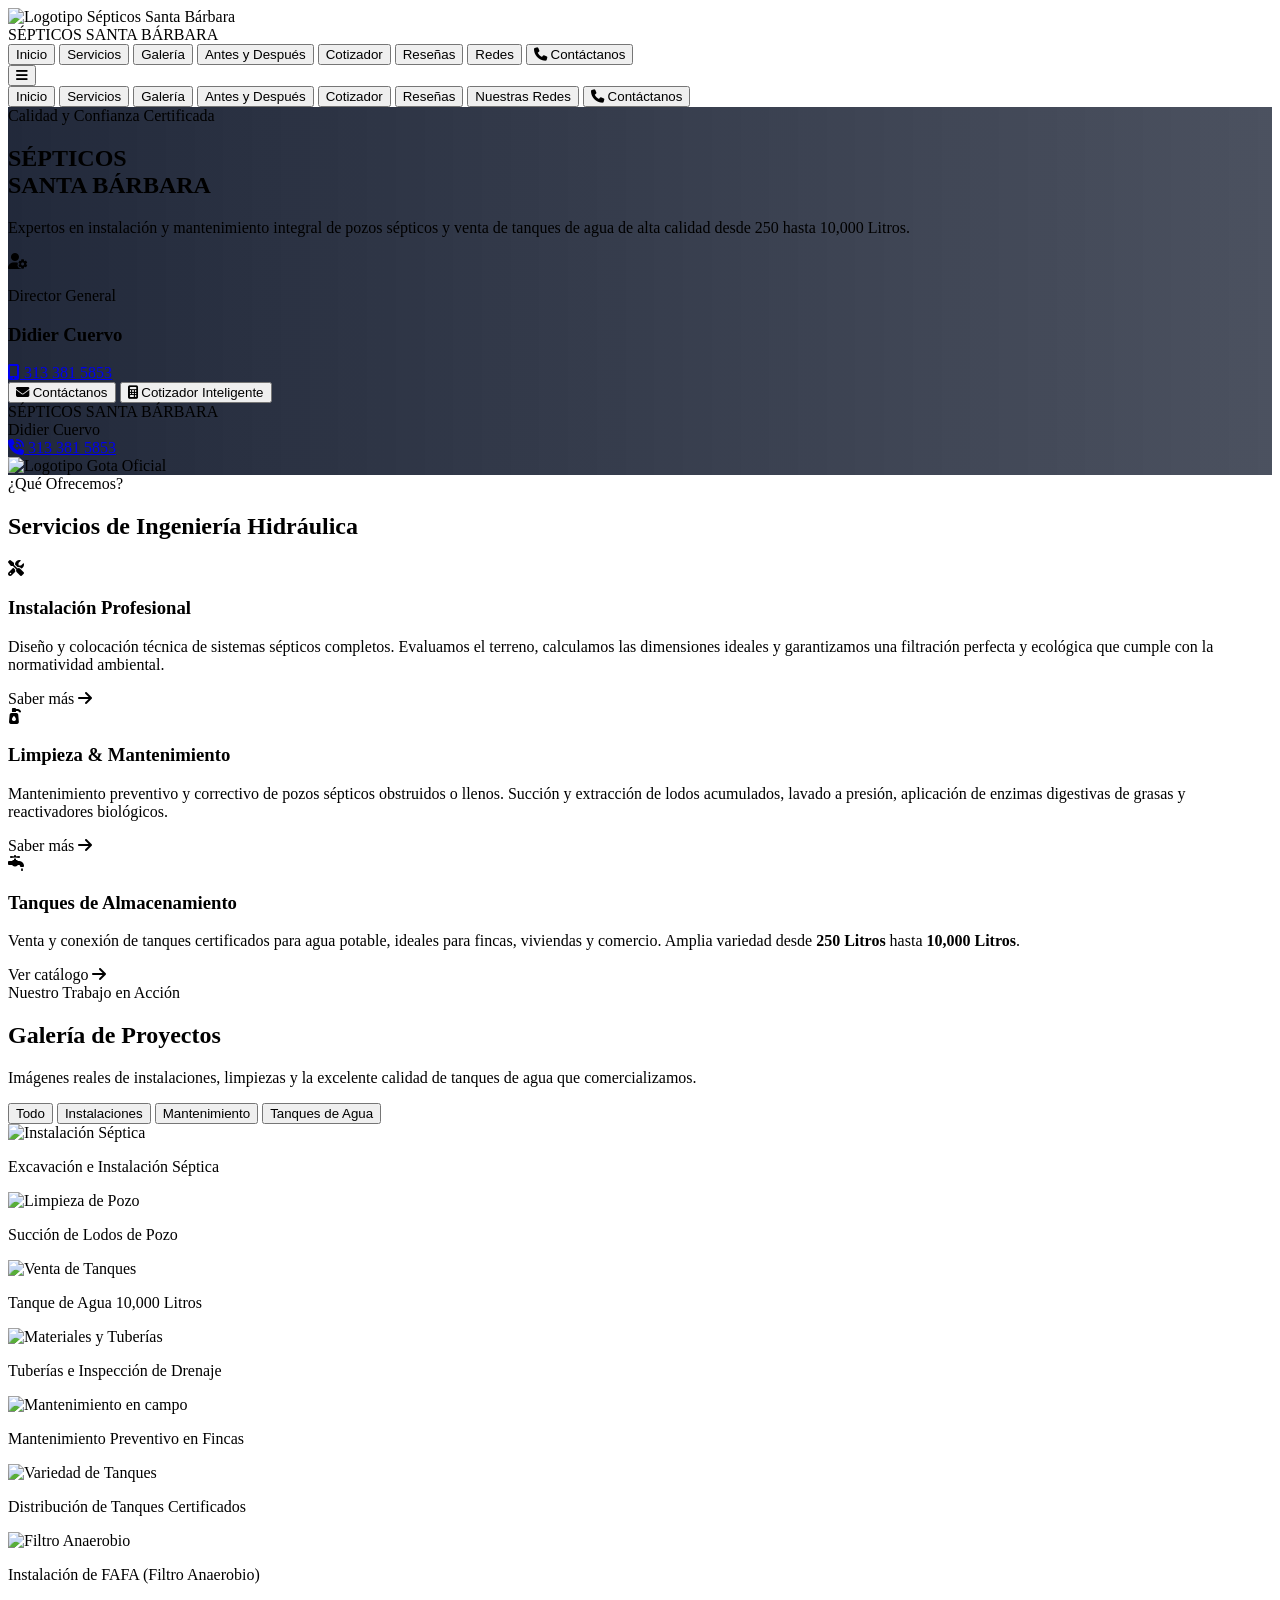
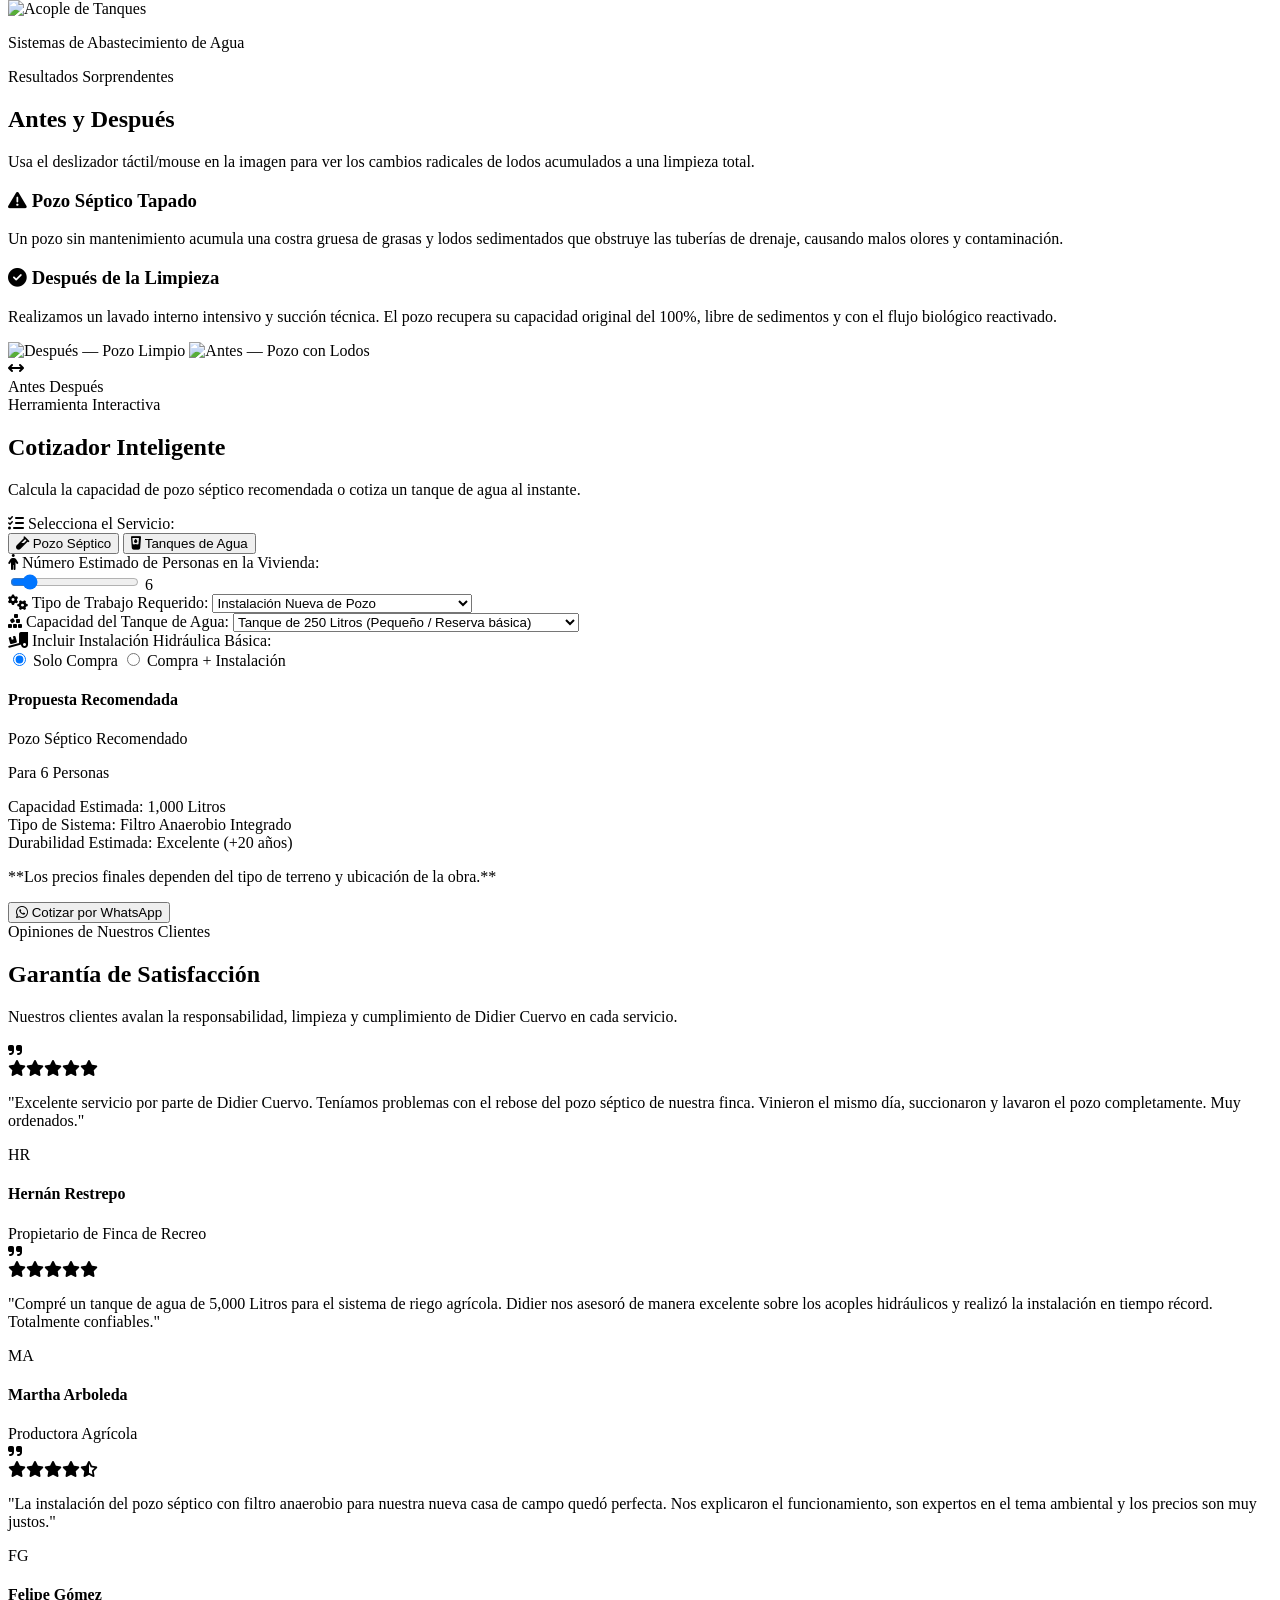
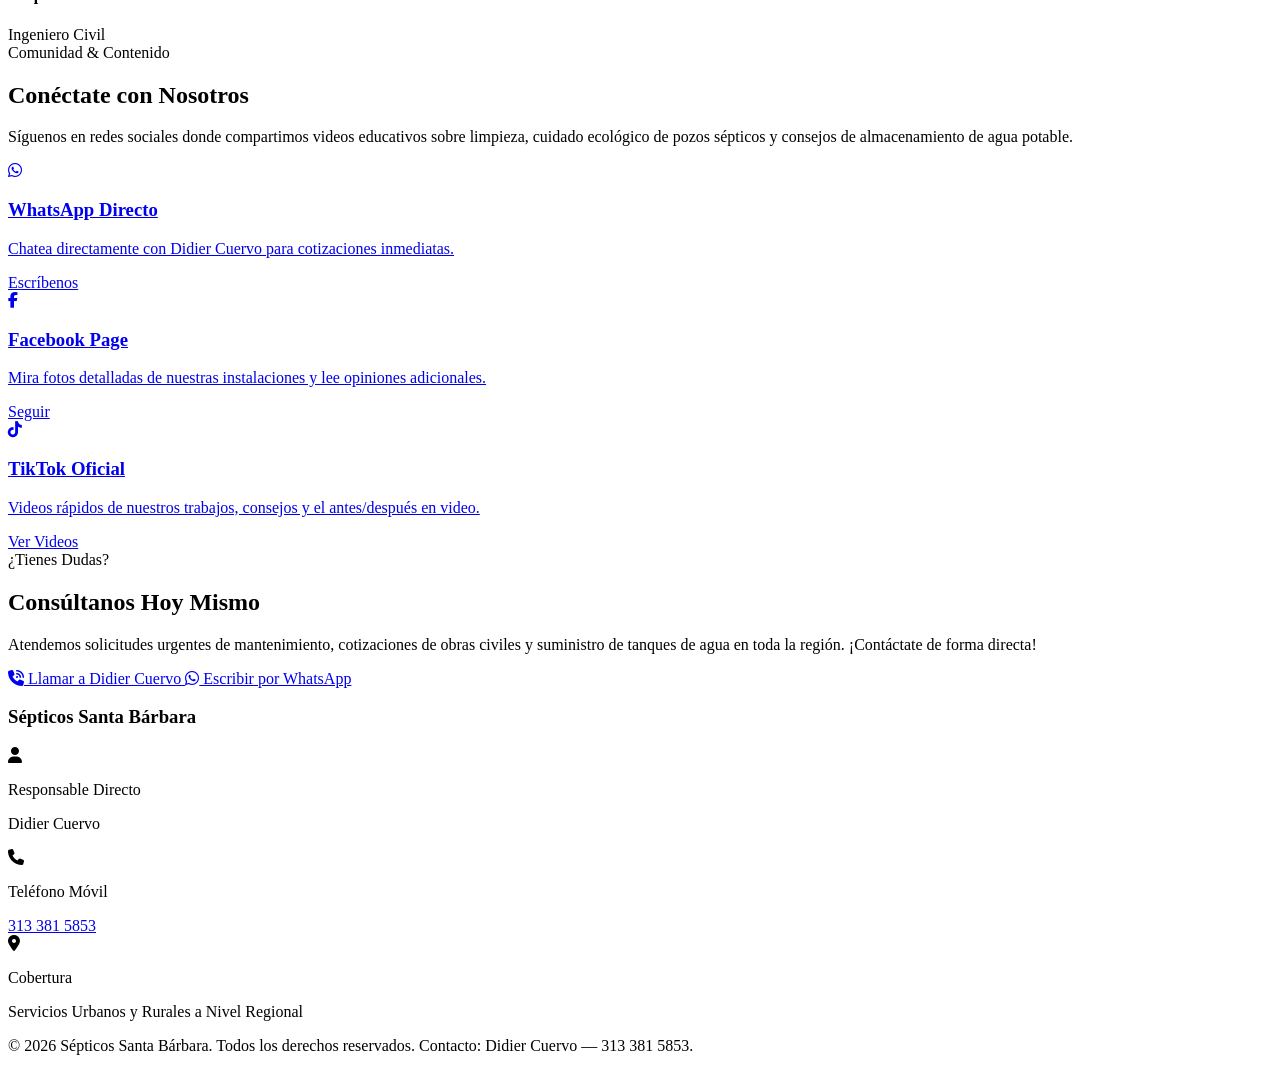
==== index.html @ 16603b2e "." ====
<!DOCTYPE html>
<html lang="es">
<head>
    <meta charset="UTF-8">
    <meta name="viewport" content="width=device-width, initial-scale=1.0">
    <title>Sépticos Santa Bárbara - Didier Cuervo</title>

    <!-- Tailwind CSS -->
    <script src="https://cdn.tailwindcss.com"></script>

    <!-- FontAwesome (iconos) -->
    <link rel="stylesheet" href="https://cdnjs.cloudflare.com/ajax/libs/font-awesome/6.4.0/css/all.min.css">

    <!-- Google Fonts - Inter -->
    <link href="https://fonts.googleapis.com/css2?family=Inter:wght@300;400;500;600;700;800&display=swap" rel="stylesheet">

    <!-- Favicon -->
    <link rel="shortcut icon" href="images/logo.png" type="image/x-icon">

    <!-- Estilos personalizados -->
    <link rel="stylesheet" href="css/styles.css">

    <!-- Configuración de colores Tailwind -->
    <script>
        tailwind.config = {
            theme: {
                extend: {
                    colors: {
                        brand: {
                            light:   '#38bdf8',
                            DEFAULT: '#0284c7',
                            dark:    '#0369a1',
                            accent:  '#06b6d4',
                            navy:    '#0f172a'
                        }
                    },
                    fontFamily: {
                        sans: ['Inter', 'sans-serif'],
                    }
                }
            }
        }
    </script>
</head>
<body class="bg-slate-50 text-slate-800 font-sans antialiased no-scrollbar">

    <!-- ╔══════════════════════════════════════════╗ -->
    <!-- ║         BARRA DE NAVEGACIÓN FIJA         ║ -->
    <!-- ╚══════════════════════════════════════════╝ -->
    <nav class="fixed top-0 left-0 right-0 bg-white/95 backdrop-blur-md z-40 border-b border-sky-100 shadow-sm">
        <div class="max-w-7xl mx-auto px-4 sm:px-6 lg:px-8">
            <div class="flex justify-between items-center h-16 md:h-20">

                <!-- Logo -->
                <div class="flex items-center gap-3 cursor-pointer" onclick="scrollToSection('inicio')">
                    <img src="images/logo.png"
                         alt="Logotipo Sépticos Santa Bárbara"
                         class="h-10 sm:h-12 w-auto object-contain"
                         onerror="this.onerror=null; this.src='https://placehold.co/60x60/0284c7/ffffff?text=SSB'">
                    <div class="flex flex-col">
                        <span class="font-extrabold text-brand text-sm md:text-base leading-tight tracking-wider uppercase">SÉPTICOS</span>
                        <span class="font-bold text-slate-600 text-[10px] md:text-xs tracking-widest leading-none">SANTA BÁRBARA</span>
                    </div>
                </div>

                <!-- Menú escritorio -->
                <div class="hidden lg:flex space-x-6 items-center">
                    <button onclick="scrollToSection('inicio')"    class="text-slate-600 hover:text-brand font-semibold text-sm transition">Inicio</button>
                    <button onclick="scrollToSection('servicios')" class="text-slate-600 hover:text-brand font-semibold text-sm transition">Servicios</button>
                    <button onclick="scrollToSection('galeria')"   class="text-slate-600 hover:text-brand font-semibold text-sm transition">Galería</button>
                    <button onclick="scrollToSection('proyectos')" class="text-slate-600 hover:text-brand font-semibold text-sm transition">Antes y Después</button>
                    <button onclick="scrollToSection('cotizador')" class="text-slate-600 hover:text-brand font-semibold text-sm transition">Cotizador</button>
                    <button onclick="scrollToSection('resenas')"   class="text-slate-600 hover:text-brand font-semibold text-sm transition">Reseñas</button>
                    <button onclick="scrollToSection('redes')"     class="text-slate-600 hover:text-brand font-semibold text-sm transition">Redes</button>
                    <button onclick="scrollToSection('contacto')"  class="bg-brand text-white px-5 py-2.5 rounded-full hover:bg-brand-dark transition-all duration-300 shadow-md font-bold text-sm flex items-center gap-2">
                        <i class="fa-solid fa-phone"></i> Contáctanos
                    </button>
                </div>

                <!-- Botón menú móvil -->
                <button id="mobile-menu-btn" class="lg:hidden text-slate-600 hover:text-brand focus:outline-none p-2">
                    <i class="fa-solid fa-bars text-2xl"></i>
                </button>
            </div>
        </div>

        <!-- Menú móvil desplegable -->
        <div id="mobile-menu" class="hidden lg:hidden bg-white border-t border-sky-100 shadow-lg absolute w-full left-0 z-50">
            <div class="px-4 pt-2 pb-6 space-y-2">
                <button onclick="scrollToSection('inicio');    toggleMobileMenu()" class="block w-full text-left px-3 py-2 text-slate-700 hover:text-brand hover:bg-sky-50 rounded-md font-medium">Inicio</button>
                <button onclick="scrollToSection('servicios'); toggleMobileMenu()" class="block w-full text-left px-3 py-2 text-slate-700 hover:text-brand hover:bg-sky-50 rounded-md font-medium">Servicios</button>
                <button onclick="scrollToSection('galeria');   toggleMobileMenu()" class="block w-full text-left px-3 py-2 text-slate-700 hover:text-brand hover:bg-sky-50 rounded-md font-medium">Galería</button>
                <button onclick="scrollToSection('proyectos'); toggleMobileMenu()" class="block w-full text-left px-3 py-2 text-slate-700 hover:text-brand hover:bg-sky-50 rounded-md font-medium">Antes y Después</button>
                <button onclick="scrollToSection('cotizador'); toggleMobileMenu()" class="block w-full text-left px-3 py-2 text-slate-700 hover:text-brand hover:bg-sky-50 rounded-md font-medium">Cotizador</button>
                <button onclick="scrollToSection('resenas');   toggleMobileMenu()" class="block w-full text-left px-3 py-2 text-slate-700 hover:text-brand hover:bg-sky-50 rounded-md font-medium">Reseñas</button>
                <button onclick="scrollToSection('redes');     toggleMobileMenu()" class="block w-full text-left px-3 py-2 text-slate-700 hover:text-brand hover:bg-sky-50 rounded-md font-medium">Nuestras Redes</button>
                <button onclick="scrollToSection('contacto');  toggleMobileMenu()" class="block w-full text-center bg-brand text-white py-3 rounded-xl font-bold hover:bg-brand-dark transition shadow-md">
                    <i class="fa-solid fa-phone mr-1"></i> Contáctanos
                </button>
            </div>
        </div>
    </nav>

    <!-- Puntos de navegación lateral (solo escritorio) -->
    <div class="nav-dots hidden md:flex">
        <div class="dot active" data-target="inicio"    onclick="scrollToSection('inicio')"    title="Inicio"></div>
        <div class="dot"        data-target="servicios" onclick="scrollToSection('servicios')" title="Servicios"></div>
        <div class="dot"        data-target="galeria"   onclick="scrollToSection('galeria')"   title="Galería"></div>
        <div class="dot"        data-target="proyectos" onclick="scrollToSection('proyectos')" title="Antes y Después"></div>
        <div class="dot"        data-target="cotizador" onclick="scrollToSection('cotizador')" title="Cotizador Inteligente"></div>
        <div class="dot"        data-target="resenas"   onclick="scrollToSection('resenas')"   title="Reseñas"></div>
        <div class="dot"        data-target="redes"     onclick="scrollToSection('redes')"     title="Redes Sociales"></div>
        <div class="dot"        data-target="contacto"  onclick="scrollToSection('contacto')"  title="Contacto Directo"></div>
    </div>


    <!-- ════════════════════════════════════════════ -->
    <!--              CONTENIDO PRINCIPAL             -->
    <!-- ════════════════════════════════════════════ -->
    <main class="snap-container no-scrollbar" id="main-container">


        <!-- ┌──────────────────────────────────────┐ -->
        <!-- │  SECCIÓN 1 · INICIO (HERO)           │ -->
        <!-- └──────────────────────────────────────┘ -->
        <!--
             IMAGEN DE FONDO DEL HERO
             ➜ Reemplaza: images/hero-bg.jpg
        -->
        <section id="inicio"
                 class="snap-section relative text-white pt-16 flex items-center"
                 style="background-image: linear-gradient(to right, rgba(15,23,42,0.92), rgba(15,23,42,0.75)), url('images/hero-bg.jpg'); background-size: cover; background-position: center;">

            <div class="max-w-7xl mx-auto px-4 sm:px-6 lg:px-8 w-full z-10 grid grid-cols-1 lg:grid-cols-12 gap-8 items-center py-12">

                <!-- Columna de texto -->
                <div class="lg:col-span-7 flex flex-col justify-center space-y-6 text-center lg:text-left">
                    <div class="inline-flex items-center gap-2 bg-white/10 backdrop-blur-md px-4 py-1.5 rounded-full text-sky-200 text-xs md:text-sm font-semibold tracking-wider mx-auto lg:mx-0 w-max">
                        <span class="w-2.5 h-2.5 bg-sky-400 rounded-full animate-ping"></span>
                        Calidad y Confianza Certificada
                    </div>

                    <h1 class="text-4xl sm:text-5xl md:text-6xl font-black tracking-tight leading-none text-white drop-shadow-md">
                        SÉPTICOS <br>
                        <span class="text-transparent bg-clip-text bg-gradient-to-r from-sky-300 to-cyan-300">SANTA BÁRBARA</span>
                    </h1>

                    <p class="text-lg md:text-xl text-sky-100 max-w-2xl mx-auto lg:mx-0 font-light">
                        Expertos en instalación y mantenimiento integral de pozos sépticos y venta de tanques de agua de alta calidad desde 250 hasta 10,000 Litros.
                    </p>

                    <!-- Tarjeta Didier Cuervo -->
                    <div class="bg-white/10 backdrop-blur-md border border-white/20 p-4 rounded-2xl max-w-md mx-auto lg:mx-0 flex items-center gap-4 text-left shadow-lg transition duration-300 mb-16 sm:mb-20">
                        <div class="w-12 h-12 rounded-full bg-sky-500 flex items-center justify-center text-white text-xl">
                            <i class="fa-solid fa-user-gear"></i>
                        </div>
                        <div>
                            <p class="text-xs text-sky-200 uppercase tracking-widest font-bold">Director General</p>
                            <h3 class="text-lg font-bold text-white">Didier Cuervo</h3>
                            <a href="tel:3133815853" class="text-sky-300 hover:text-white font-medium text-sm flex items-center gap-1 transition">
                                <i class="fa-solid fa-mobile-screen-button text-xs"></i> 313 381 5853
                            </a>
                        </div>
                    </div>

                    <div class="flex flex-col sm:flex-row gap-4 justify-center lg:justify-start pt-2">
                        <button onclick="scrollToSection('contacto')" class="bg-gradient-to-r from-sky-500 to-brand text-white px-8 py-4 rounded-xl hover:shadow-lg transition-all font-bold text-base flex items-center justify-center gap-2 shadow">
                            <i class="fa-solid fa-envelope"></i> Contáctanos
                        </button>
                        <button onclick="scrollToSection('cotizador')" class="bg-white/10 hover:bg-white/20 backdrop-blur-md text-white border border-white/20 px-8 py-4 rounded-xl transition font-bold text-base flex items-center justify-center gap-2">
                            <i class="fa-solid fa-calculator text-sky-300"></i> Cotizador Inteligente
                        </button>
                    </div>
                </div>

                <!-- Tarjeta visual -->
                <div class="lg:col-span-5 flex justify-center items-center">
                    <div class="relative w-72 h-72 sm:w-96 sm:h-96 flex items-center justify-center">
                        <div class="absolute inset-0   bg-sky-500/10 rounded-full animate-pulse"></div>
                        <div class="absolute inset-8   bg-cyan-500/10 rounded-full animate-ping duration-3000"></div>
                        <div class="absolute inset-16  bg-brand/20   rounded-full"></div>

                        <div class="relative bg-gradient-to-b from-sky-600 via-brand to-brand-dark text-white p-8 rounded-3xl shadow-2xl border-4 border-white flex flex-col items-center justify-between w-80 transition transform hover:rotate-2 duration-500">
                            <div class="w-full text-center border-b border-white/20 pb-4">
                                <span class="font-extrabold text-white text-2xl tracking-wider block">SÉPTICOS</span>
                                <span class="font-black text-sky-100 text-xl tracking-widest block mt-0.5">SANTA BÁRBARA</span>
                            </div>

                            <div class="bg-white text-brand w-full text-center py-2.5 my-4 rounded-xl font-bold text-lg shadow-md">
                                Didier Cuervo
                            </div>

                            <a href="https://wa.me/573133815853" target="_blank" class="text-white hover:text-sky-200 font-black text-xl tracking-wider flex items-center gap-2 my-2 transition">
                                <i class="fa-solid fa-phone-volume animate-bounce text-sky-300"></i> 313 381 5853
                            </a>

                            <!-- Logo dentro de la tarjeta -->
                            <div class="mt-4 flex flex-col items-center">
                                <div class="w-20 h-20 bg-white rounded-full flex items-center justify-center shadow-lg p-2 border-2 border-sky-300">
                                    <img src="images/logo.png"
                                         alt="Logotipo Gota Oficial"
                                         class="w-full h-full object-contain"
                                         onerror="this.onerror=null; this.src='https://placehold.co/80x80/0284c7/ffffff?text=SSB'">
                                </div>
                            </div>
                        </div>
                    </div>
                </div>
            </div>
        </section>


        <!-- ┌──────────────────────────────────────┐ -->
        <!-- │  SECCIÓN 2 · SERVICIOS               │ -->
        <!-- └──────────────────────────────────────┘ -->
        <section id="servicios" class="snap-section bg-sky-50 pt-20">
            <div class="max-w-7xl mx-auto px-4 sm:px-6 lg:px-8 w-full h-full flex flex-col justify-center">
                <div class="text-center mb-8 max-w-3xl mx-auto">
                    <span class="text-brand font-bold tracking-widest uppercase text-sm">¿Qué Ofrecemos?</span>
                    <h2 class="text-3xl sm:text-4xl md:text-5xl font-extrabold text-slate-900 mt-1">Servicios de Ingeniería Hidráulica</h2>
                    <div class="w-24 h-1.5 bg-brand mx-auto mt-3 rounded-full"></div>
                </div>

                <div class="grid grid-cols-1 md:grid-cols-3 gap-6 lg:gap-8 max-w-6xl mx-auto w-full px-2">

                    <!-- Servicio 1: Instalación -->
                    <div class="bg-white rounded-3xl p-6 sm:p-8 shadow-xl border border-sky-100 hover:border-brand/40 hover:-translate-y-2 transition-all duration-300 flex flex-col h-full group">
                        <div class="w-16 h-16 bg-sky-100 rounded-2xl flex items-center justify-center text-brand text-2xl mb-6 group-hover:bg-brand group-hover:text-white transition duration-300 shadow-md">
                            <i class="fa-solid fa-screwdriver-wrench"></i>
                        </div>
                        <h3 class="text-xl sm:text-2xl font-bold text-slate-800 mb-3">Instalación Profesional</h3>
                        <p class="text-slate-600 font-light flex-grow leading-relaxed">
                            Diseño y colocación técnica de sistemas sépticos completos. Evaluamos el terreno, calculamos las dimensiones ideales y garantizamos una filtración perfecta y ecológica que cumple con la normatividad ambiental.
                        </p>
                        <div class="mt-6 flex items-center gap-2 text-brand font-bold group-hover:gap-3 transition-all duration-300 text-sm">
                            Saber más <i class="fa-solid fa-arrow-right"></i>
                        </div>
                    </div>

                    <!-- Servicio 2: Mantenimiento -->
                    <div class="bg-white rounded-3xl p-6 sm:p-8 shadow-xl border border-sky-100 hover:border-brand/40 hover:-translate-y-2 transition-all duration-300 flex flex-col h-full group">
                        <div class="w-16 h-16 bg-cyan-100 rounded-2xl flex items-center justify-center text-cyan-600 text-2xl mb-6 group-hover:bg-cyan-600 group-hover:text-white transition duration-300 shadow-md">
                            <i class="fa-solid fa-pump-soap"></i>
                        </div>
                        <h3 class="text-xl sm:text-2xl font-bold text-slate-800 mb-3">Limpieza & Mantenimiento</h3>
                        <p class="text-slate-600 font-light flex-grow leading-relaxed">
                            Mantenimiento preventivo y correctivo de pozos sépticos obstruidos o llenos. Succión y extracción de lodos acumulados, lavado a presión, aplicación de enzimas digestivas de grasas y reactivadores biológicos.
                        </p>
                        <div class="mt-6 flex items-center gap-2 text-cyan-600 font-bold group-hover:gap-3 transition-all duration-300 text-sm">
                            Saber más <i class="fa-solid fa-arrow-right"></i>
                        </div>
                    </div>

                    <!-- Servicio 3: Tanques -->
                    <div class="bg-white rounded-3xl p-6 sm:p-8 shadow-xl border border-sky-100 hover:border-brand/40 hover:-translate-y-2 transition-all duration-300 flex flex-col h-full group">
                        <div class="w-16 h-16 bg-blue-100 rounded-2xl flex items-center justify-center text-blue-600 text-2xl mb-6 group-hover:bg-blue-600 group-hover:text-white transition duration-300 shadow-md">
                            <i class="fa-solid fa-faucet-drip"></i>
                        </div>
                        <h3 class="text-xl sm:text-2xl font-bold text-slate-800 mb-3">Tanques de Almacenamiento</h3>
                        <p class="text-slate-600 font-light flex-grow leading-relaxed">
                            Venta y conexión de tanques certificados para agua potable, ideales para fincas, viviendas y comercio. Amplia variedad desde <strong class="text-brand font-semibold">250 Litros</strong> hasta <strong class="text-brand font-semibold">10,000 Litros</strong>.
                        </p>
                        <div class="mt-6 flex items-center gap-2 text-blue-600 font-bold group-hover:gap-3 transition-all duration-300 text-sm">
                            Ver catálogo <i class="fa-solid fa-arrow-right"></i>
                        </div>
                    </div>
                </div>
            </div>
        </section>


        <!-- ┌──────────────────────────────────────┐ -->
        <!-- │  SECCIÓN 3 · GALERÍA DE PROYECTOS    │ -->
        <!-- └──────────────────────────────────────┘ -->
        <!--
             IMÁGENES DE GALERÍA
             Carpeta: images/galeria/
             Ver: images/LEEME.md para instrucciones de nombres
        -->
        <section id="galeria" class="snap-section bg-white pt-20">
            <div class="max-w-7xl mx-auto px-4 sm:px-6 lg:px-8 w-full h-full flex flex-col justify-center">
                <div class="text-center mb-6">
                    <span class="text-brand font-bold tracking-widest uppercase text-sm">Nuestro Trabajo en Acción</span>
                    <h2 class="text-3xl sm:text-4xl font-extrabold text-slate-900 mt-1">Galería de Proyectos</h2>
                    <p class="text-slate-500 font-light max-w-xl mx-auto mt-1 text-sm md:text-base">Imágenes reales de instalaciones, limpiezas y la excelente calidad de tanques de agua que comercializamos.</p>
                </div>

                <!-- Filtros -->
                <div class="flex flex-wrap justify-center gap-2 mb-6">
                    <button onclick="filterGallery('todo')"          class="gallery-filter-btn active bg-brand text-white px-5 py-1.5 rounded-full text-xs sm:text-sm font-semibold transition shadow-md">Todo</button>
                    <button onclick="filterGallery('instalacion')"   class="gallery-filter-btn bg-sky-100 text-slate-700 hover:bg-sky-200 px-5 py-1.5 rounded-full text-xs sm:text-sm font-semibold transition">Instalaciones</button>
                    <button onclick="filterGallery('mantenimiento')" class="gallery-filter-btn bg-sky-100 text-slate-700 hover:bg-sky-200 px-5 py-1.5 rounded-full text-xs sm:text-sm font-semibold transition">Mantenimiento</button>
                    <button onclick="filterGallery('tanques')"       class="gallery-filter-btn bg-sky-100 text-slate-700 hover:bg-sky-200 px-5 py-1.5 rounded-full text-xs sm:text-sm font-semibold transition">Tanques de Agua</button>
                </div>

                <!-- Cuadrícula de imágenes -->
                <div class="grid grid-cols-2 md:grid-cols-4 gap-4 max-w-5xl mx-auto w-full px-2" id="gallery-grid">

                    <!-- Foto 1 · Instalación ──────────────────────────────────
                         Reemplaza con: images/galeria/instalacion-01.jpg      -->
                    <div class="gallery-item instalacion relative group overflow-hidden rounded-2xl h-44 sm:h-52 md:h-60 shadow-md">
                        <img src="images/galeria/instalacion-01.jpg"
                             alt="Instalación Séptica"
                             class="w-full h-full object-cover transition-transform duration-500 group-hover:scale-110"
                             onerror="this.onerror=null; this.src='https://placehold.co/600x400/0369a1/ffffff?text=Instalación+01'">
                        <div class="absolute inset-0 bg-gradient-to-t from-slate-900/80 via-transparent to-transparent opacity-0 group-hover:opacity-100 transition-opacity flex items-end p-4">
                            <p class="text-white font-bold text-xs sm:text-sm">Excavación e Instalación Séptica</p>
                        </div>
                    </div>

                    <!-- Foto 2 · Mantenimiento ────────────────────────────────
                         Reemplaza con: images/galeria/mantenimiento-01.jpg    -->
                    <div class="gallery-item mantenimiento relative group overflow-hidden rounded-2xl h-44 sm:h-52 md:h-60 shadow-md">
                        <img src="images/galeria/mantenimiento-01.jpg"
                             alt="Limpieza de Pozo"
                             class="w-full h-full object-cover transition-transform duration-500 group-hover:scale-110"
                             onerror="this.onerror=null; this.src='https://placehold.co/600x400/0284c7/ffffff?text=Mantenimiento+01'">
                        <div class="absolute inset-0 bg-gradient-to-t from-slate-900/80 via-transparent to-transparent opacity-0 group-hover:opacity-100 transition-opacity flex items-end p-4">
                            <p class="text-white font-bold text-xs sm:text-sm">Succión de Lodos de Pozo</p>
                        </div>
                    </div>

                    <!-- Foto 3 · Tanques ──────────────────────────────────────
                         Reemplaza con: images/galeria/tanques-01.jpg          -->
                    <div class="gallery-item tanques relative group overflow-hidden rounded-2xl h-44 sm:h-52 md:h-60 shadow-md">
                        <img src="images/galeria/tanques-01.jpg"
                             alt="Venta de Tanques"
                             class="w-full h-full object-cover transition-transform duration-500 group-hover:scale-110"
                             onerror="this.onerror=null; this.src='https://placehold.co/600x400/0891b2/ffffff?text=Tanques+01'">
                        <div class="absolute inset-0 bg-gradient-to-t from-slate-900/80 via-transparent to-transparent opacity-0 group-hover:opacity-100 transition-opacity flex items-end p-4">
                            <p class="text-white font-bold text-xs sm:text-sm">Tanque de Agua 10,000 Litros</p>
                        </div>
                    </div>

                    <!-- Foto 4 · Instalación ──────────────────────────────────
                         Reemplaza con: images/galeria/instalacion-02.jpg      -->
                    <div class="gallery-item instalacion relative group overflow-hidden rounded-2xl h-44 sm:h-52 md:h-60 shadow-md">
                        <img src="images/galeria/instalacion-02.jpg"
                             alt="Materiales y Tuberías"
                             class="w-full h-full object-cover transition-transform duration-500 group-hover:scale-110"
                             onerror="this.onerror=null; this.src='https://placehold.co/600x400/0369a1/ffffff?text=Instalación+02'">
                        <div class="absolute inset-0 bg-gradient-to-t from-slate-900/80 via-transparent to-transparent opacity-0 group-hover:opacity-100 transition-opacity flex items-end p-4">
                            <p class="text-white font-bold text-xs sm:text-sm">Tuberías e Inspección de Drenaje</p>
                        </div>
                    </div>

                    <!-- Foto 5 · Mantenimiento (solo desktop) ─────────────────
                         Reemplaza con: images/galeria/mantenimiento-02.jpg    -->
                    <div class="gallery-item mantenimiento relative group overflow-hidden rounded-2xl h-44 sm:h-52 md:h-60 shadow-md hidden md:block">
                        <img src="images/galeria/mantenimiento-02.jpg"
                             alt="Mantenimiento en campo"
                             class="w-full h-full object-cover transition-transform duration-500 group-hover:scale-110"
                             onerror="this.onerror=null; this.src='https://placehold.co/600x400/0284c7/ffffff?text=Mantenimiento+02'">
                        <div class="absolute inset-0 bg-gradient-to-t from-slate-900/80 via-transparent to-transparent opacity-0 group-hover:opacity-100 transition-opacity flex items-end p-4">
                            <p class="text-white font-bold text-xs sm:text-sm">Mantenimiento Preventivo en Fincas</p>
                        </div>
                    </div>

                    <!-- Foto 6 · Tanques (solo desktop) ──────────────────────
                         Reemplaza con: images/galeria/tanques-02.jpg          -->
                    <div class="gallery-item tanques relative group overflow-hidden rounded-2xl h-44 sm:h-52 md:h-60 shadow-md hidden md:block">
                        <img src="images/galeria/tanques-02.jpg"
                             alt="Variedad de Tanques"
                             class="w-full h-full object-cover transition-transform duration-500 group-hover:scale-110"
                             onerror="this.onerror=null; this.src='https://placehold.co/600x400/0891b2/ffffff?text=Tanques+02'">
                        <div class="absolute inset-0 bg-gradient-to-t from-slate-900/80 via-transparent to-transparent opacity-0 group-hover:opacity-100 transition-opacity flex items-end p-4">
                            <p class="text-white font-bold text-xs sm:text-sm">Distribución de Tanques Certificados</p>
                        </div>
                    </div>

                    <!-- Foto 7 · Instalación (solo desktop) ──────────────────
                         Reemplaza con: images/galeria/instalacion-03.jpg      -->
                    <div class="gallery-item instalacion relative group overflow-hidden rounded-2xl h-44 sm:h-52 md:h-60 shadow-md hidden md:block">
                        <img src="images/galeria/instalacion-03.jpg"
                             alt="Filtro Anaerobio"
                             class="w-full h-full object-cover transition-transform duration-500 group-hover:scale-110"
                             onerror="this.onerror=null; this.src='https://placehold.co/600x400/0369a1/ffffff?text=Instalación+03'">
                        <div class="absolute inset-0 bg-gradient-to-t from-slate-900/80 via-transparent to-transparent opacity-0 group-hover:opacity-100 transition-opacity flex items-end p-4">
                            <p class="text-white font-bold text-xs sm:text-sm">Instalación de FAFA (Filtro Anaerobio)</p>
                        </div>
                    </div>

                    <!-- Foto 8 · Tanques (solo desktop) ──────────────────────
                         Reemplaza con: images/galeria/tanques-03.jpg          -->
                    <div class="gallery-item tanques relative group overflow-hidden rounded-2xl h-44 sm:h-52 md:h-60 shadow-md hidden md:block">
                        <img src="images/galeria/tanques-03.jpg"
                             alt="Acople de Tanques"
                             class="w-full h-full object-cover transition-transform duration-500 group-hover:scale-110"
                             onerror="this.onerror=null; this.src='https://placehold.co/600x400/0891b2/ffffff?text=Tanques+03'">
                        <div class="absolute inset-0 bg-gradient-to-t from-slate-900/80 via-transparent to-transparent opacity-0 group-hover:opacity-100 transition-opacity flex items-end p-4">
                            <p class="text-white font-bold text-xs sm:text-sm">Sistemas de Abastecimiento de Agua</p>
                        </div>
                    </div>

                </div>
            </div>
        </section>


        <!-- ┌──────────────────────────────────────┐ -->
        <!-- │  SECCIÓN 4 · ANTES Y DESPUÉS         │ -->
        <!-- └──────────────────────────────────────┘ -->
        <!--
             IMÁGENES DEL COMPARADOR
             Reemplaza: images/comparacion/antes.jpg
                        images/comparacion/despues.jpg
        -->
        <section id="proyectos" class="snap-section bg-slate-900 text-white pt-20">
            <div class="max-w-7xl mx-auto px-4 sm:px-6 lg:px-8 w-full h-full flex flex-col justify-center">
                <div class="text-center mb-8">
                    <span class="text-brand font-bold tracking-widest uppercase text-sm">Resultados Sorprendentes</span>
                    <h2 class="text-3xl sm:text-4xl md:text-5xl font-black mt-1 text-white">Antes y Después</h2>
                    <div class="w-24 h-1.5 bg-brand mx-auto mt-3 rounded-full"></div>
                    <p class="text-slate-400 font-light mt-4 max-w-xl mx-auto text-sm sm:text-base">Usa el deslizador táctil/mouse en la imagen para ver los cambios radicales de lodos acumulados a una limpieza total.</p>
                </div>

                <div class="grid grid-cols-1 lg:grid-cols-12 gap-8 items-center max-w-5xl mx-auto w-full px-2">

                    <!-- Tarjeta informativa -->
                    <div class="lg:col-span-5 space-y-4">
                        <div class="bg-white/10 border border-white/10 p-5 rounded-2xl">
                            <h3 class="text-xl font-bold text-sky-300 flex items-center gap-2 mb-2">
                                <i class="fa-solid fa-triangle-exclamation"></i> Pozo Séptico Tapado
                            </h3>
                            <p class="text-slate-300 text-sm font-light leading-relaxed">
                                Un pozo sin mantenimiento acumula una costra gruesa de grasas y lodos sedimentados que obstruye las tuberías de drenaje, causando malos olores y contaminación.
                            </p>
                        </div>

                        <div class="bg-white/10 border border-white/10 p-5 rounded-2xl">
                            <h3 class="text-xl font-bold text-emerald-400 flex items-center gap-2 mb-2">
                                <i class="fa-solid fa-circle-check"></i> Después de la Limpieza
                            </h3>
                            <p class="text-slate-300 text-sm font-light leading-relaxed">
                                Realizamos un lavado interno intensivo y succión técnica. El pozo recupera su capacidad original del 100%, libre de sedimentos y con el flujo biológico reactivado.
                            </p>
                        </div>
                    </div>

                    <!-- Comparador deslizable -->
                    <div class="lg:col-span-7 flex justify-center">
                        <div class="comparison-slider w-full max-w-lg h-64 sm:h-80 md:h-96 rounded-3xl border-4 border-white/20 shadow-2xl relative select-none">

                            <!-- Imagen DESPUÉS (fondo, lado derecho) -->
                            <img src="images/comparacion/despues.jpg"
                                 alt="Después — Pozo Limpio"
                                 class="comparison-img"
                                 onerror="this.onerror=null; this.src='https://placehold.co/600x400/0284c7/ffffff?text=Pozo+Limpio'">

                            <!-- Imagen ANTES (encima, lado izquierdo) -->
                            <img src="images/comparacion/antes.jpg"
                                 alt="Antes — Pozo con Lodos"
                                 class="comparison-img img-before"
                                 id="before-image"
                                 onerror="this.onerror=null; this.src='https://placehold.co/600x400/78716c/ffffff?text=Lodos+y+Obstrucción'">

                            <!-- Controlador deslizable -->
                            <div class="slider-handle" id="slider-handle">
                                <div class="slider-button">
                                    <i class="fa-solid fa-arrows-left-right"></i>
                                </div>
                            </div>

                            <!-- Etiquetas -->
                            <span class="absolute top-4 left-4  bg-red-600   text-white text-xs font-bold px-3 py-1.5 rounded-full z-20 shadow">Antes</span>
                            <span class="absolute top-4 right-4 bg-emerald-600 text-white text-xs font-bold px-3 py-1.5 rounded-full z-20 shadow">Después</span>
                        </div>
                    </div>
                </div>
            </div>
        </section>


        <!-- ┌──────────────────────────────────────┐ -->
        <!-- │  SECCIÓN 5 · COTIZADOR INTELIGENTE   │ -->
        <!-- └──────────────────────────────────────┘ -->
        <section id="cotizador" class="snap-section bg-gradient-to-br from-sky-50 to-cyan-50 pt-20">
            <div class="max-w-7xl mx-auto px-4 sm:px-6 lg:px-8 w-full h-full flex flex-col justify-center">
                <div class="text-center mb-6">
                    <span class="text-brand font-bold tracking-widest uppercase text-sm">Herramienta Interactiva</span>
                    <h2 class="text-3xl sm:text-4xl font-extrabold text-slate-900 mt-1">Cotizador Inteligente</h2>
                    <div class="w-24 h-1.5 bg-brand mx-auto mt-2 rounded-full"></div>
                    <p class="text-slate-500 font-light mt-2 text-xs sm:text-sm">Calcula la capacidad de pozo séptico recomendada o cotiza un tanque de agua al instante.</p>
                </div>

                <div class="max-w-4xl mx-auto bg-white rounded-3xl p-6 sm:p-8 shadow-2xl border border-sky-100 w-full grid grid-cols-1 md:grid-cols-12 gap-8">

                    <!-- Controles del Cotizador -->
                    <div class="md:col-span-7 space-y-5">
                        <div>
                            <label class="block text-slate-700 font-bold mb-2 text-sm">
                                <i class="fa-solid fa-list-check text-brand mr-1"></i> Selecciona el Servicio:
                            </label>
                            <div class="grid grid-cols-2 gap-3">
                                <button onclick="selectQuoteType('septico')" id="btn-type-septico"
                                        class="py-2.5 px-4 rounded-xl font-semibold border-2 border-brand bg-brand text-white transition text-xs sm:text-sm flex items-center justify-center gap-2 shadow">
                                    <i class="fa-solid fa-vial"></i> Pozo Séptico
                                </button>
                                <button onclick="selectQuoteType('tanque')" id="btn-type-tanque"
                                        class="py-2.5 px-4 rounded-xl font-semibold border-2 border-slate-200 bg-white hover:border-sky-300 text-slate-700 transition text-xs sm:text-sm flex items-center justify-center gap-2">
                                    <i class="fa-solid fa-glass-water-droplet"></i> Tanques de Agua
                                </button>
                            </div>
                        </div>

                        <!-- Parámetros: Pozo Séptico -->
                        <div id="septico-options" class="space-y-4">
                            <div>
                                <label class="block text-slate-700 font-bold mb-2 text-sm">
                                    <i class="fa-solid fa-person text-brand mr-1"></i> Número Estimado de Personas en la Vivienda:
                                </label>
                                <div class="flex items-center gap-4">
                                    <input type="range" id="person-range" min="1" max="50" value="6"
                                           oninput="updatePeopleCount(this.value)"
                                           class="w-full h-2 bg-sky-200 rounded-lg appearance-none cursor-pointer accent-brand">
                                    <span class="bg-sky-100 text-brand font-extrabold px-3 py-1 rounded-xl text-sm min-w-14 text-center" id="people-badge">6</span>
                                </div>
                            </div>

                            <div>
                                <label class="block text-slate-700 font-bold mb-2 text-sm">
                                    <i class="fa-solid fa-gears text-brand mr-1"></i> Tipo de Trabajo Requerido:
                                </label>
                                <select id="septic-job" onchange="calculateQuote()"
                                        class="w-full border-2 border-slate-200 rounded-xl px-4 py-2.5 bg-slate-50 text-slate-700 focus:border-brand focus:bg-white focus:outline-none transition font-semibold text-sm">
                                    <option value="instalacion">Instalación Nueva de Pozo</option>
                                    <option value="mantenimiento">Mantenimiento y Limpieza Profesional</option>
                                    <option value="ambos">Instalación + Kit de Bacterias Digestivas</option>
                                </select>
                            </div>
                        </div>

                        <!-- Parámetros: Tanques de Agua -->
                        <div id="tanque-options" class="space-y-4 hidden">
                            <div>
                                <label class="block text-slate-700 font-bold mb-2 text-sm">
                                    <i class="fa-solid fa-cubes-stacked text-brand mr-1"></i> Capacidad del Tanque de Agua:
                                </label>
                                <select id="tank-capacity" onchange="calculateQuote()"
                                        class="w-full border-2 border-slate-200 rounded-xl px-4 py-2.5 bg-slate-50 text-slate-700 focus:border-brand focus:bg-white focus:outline-none transition font-semibold text-sm">
                                    <option value="250">Tanque de 250 Litros (Pequeño / Reserva básica)</option>
                                    <option value="500">Tanque de 500 Litros (Ideal para casas pequeñas)</option>
                                    <option value="1000">Tanque de 1,000 Litros (Mediano / Viviendas estándar)</option>
                                    <option value="2000">Tanque de 2,000 Litros (Fincas medianas)</option>
                                    <option value="5000">Tanque de 5,000 Litros (Gran capacidad / Comercial)</option>
                                    <option value="10000">Tanque de 10,000 Litros (Industrial / Agrícola)</option>
                                </select>
                            </div>

                            <div>
                                <label class="block text-slate-700 font-bold mb-2 text-sm">
                                    <i class="fa-solid fa-truck-ramp-box text-brand mr-1"></i> Incluir Instalación Hidráulica Básica:
                                </label>
                                <div class="flex gap-4">
                                    <label class="inline-flex items-center">
                                        <input type="radio" name="tank-install" value="no" checked onchange="calculateQuote()" class="form-radio text-brand focus:ring-brand">
                                        <span class="ml-2 text-sm font-medium text-slate-700">Solo Compra</span>
                                    </label>
                                    <label class="inline-flex items-center">
                                        <input type="radio" name="tank-install" value="si" onchange="calculateQuote()" class="form-radio text-brand focus:ring-brand">
                                        <span class="ml-2 text-sm font-medium text-slate-700">Compra + Instalación</span>
                                    </label>
                                </div>
                            </div>
                        </div>
                    </div>

                    <!-- Cuadro de resultado -->
                    <div class="md:col-span-5 bg-gradient-to-br from-brand-dark to-slate-900 text-white p-6 rounded-2xl flex flex-col justify-between shadow-lg">
                        <div class="space-y-4">
                            <h4 class="text-sky-300 font-bold uppercase tracking-widest text-xs">Propuesta Recomendada</h4>
                            <div class="border-b border-white/10 pb-4">
                                <p class="text-sm text-slate-300" id="result-label">Pozo Séptico Recomendado</p>
                                <p class="text-2xl sm:text-3xl font-black text-white mt-1" id="result-capacity">Para 6 Personas</p>
                            </div>
                            <div class="space-y-2">
                                <div class="flex justify-between text-xs sm:text-sm">
                                    <span class="text-slate-300">Capacidad Estimada:</span>
                                    <span class="font-bold text-white" id="spec-capacity">1,000 Litros</span>
                                </div>
                                <div class="flex justify-between text-xs sm:text-sm">
                                    <span class="text-slate-300">Tipo de Sistema:</span>
                                    <span class="font-bold text-white" id="spec-material">Filtro Anaerobio Integrado</span>
                                </div>
                                <div class="flex justify-between text-xs sm:text-sm">
                                    <span class="text-slate-300">Durabilidad Estimada:</span>
                                    <span class="font-bold text-sky-300">Excelente (+20 años)</span>
                                </div>
                            </div>
                        </div>

                        <div class="mt-8">
                            <p class="text-xs text-slate-400 mb-3 italic">**Los precios finales dependen del tipo de terreno y ubicación de la obra.**</p>
                            <button onclick="sendWhatsAppQuote()" class="w-full bg-brand hover:bg-brand-light text-white py-3 px-4 rounded-xl transition font-black text-sm flex items-center justify-center gap-2 shadow-lg transform active:scale-95">
                                <i class="fa-brands fa-whatsapp text-lg"></i> Cotizar por WhatsApp
                            </button>
                        </div>
                    </div>
                </div>
            </div>
        </section>


        <!-- ┌──────────────────────────────────────┐ -->
        <!-- │  SECCIÓN 6 · RESEÑAS / TESTIMONIOS   │ -->
        <!-- └──────────────────────────────────────┘ -->
        <section id="resenas" class="snap-section bg-white pt-20">
            <div class="max-w-7xl mx-auto px-4 sm:px-6 lg:px-8 w-full h-full flex flex-col justify-center">
                <div class="text-center mb-8 max-w-3xl mx-auto">
                    <span class="text-brand font-bold tracking-widest uppercase text-sm">Opiniones de Nuestros Clientes</span>
                    <h2 class="text-3xl sm:text-4xl font-extrabold text-slate-900 mt-1">Garantía de Satisfacción</h2>
                    <div class="w-24 h-1.5 bg-brand mx-auto mt-3 rounded-full"></div>
                    <p class="text-slate-500 font-light mt-3 text-xs sm:text-sm md:text-base">Nuestros clientes avalan la responsabilidad, limpieza y cumplimiento de Didier Cuervo en cada servicio.</p>
                </div>

                <div class="grid grid-cols-1 md:grid-cols-3 gap-6 max-w-6xl mx-auto w-full px-2">

                    <!-- Reseña 1 -->
                    <div class="bg-sky-50 rounded-3xl p-6 relative border border-sky-100 shadow-md flex flex-col justify-between hover:shadow-lg transition">
                        <i class="fa-solid fa-quote-right text-4xl text-sky-200/50 absolute top-6 right-6"></i>
                        <div>
                            <div class="flex text-amber-400 mb-4 text-sm">
                                <i class="fa-solid fa-star"></i><i class="fa-solid fa-star"></i><i class="fa-solid fa-star"></i><i class="fa-solid fa-star"></i><i class="fa-solid fa-star"></i>
                            </div>
                            <p class="text-slate-700 italic font-light text-sm leading-relaxed mb-6">
                                "Excelente servicio por parte de Didier Cuervo. Teníamos problemas con el rebose del pozo séptico de nuestra finca. Vinieron el mismo día, succionaron y lavaron el pozo completamente. Muy ordenados."
                            </p>
                        </div>
                        <div class="flex items-center gap-3 border-t border-sky-100 pt-4 mt-auto">
                            <div class="w-10 h-10 bg-brand text-white rounded-full flex items-center justify-center font-black text-sm">HR</div>
                            <div>
                                <h4 class="font-extrabold text-slate-800 text-sm">Hernán Restrepo</h4>
                                <span class="text-[11px] text-slate-500 block">Propietario de Finca de Recreo</span>
                            </div>
                        </div>
                    </div>

                    <!-- Reseña 2 -->
                    <div class="bg-sky-50 rounded-3xl p-6 relative border border-sky-100 shadow-md flex flex-col justify-between hover:shadow-lg transition">
                        <i class="fa-solid fa-quote-right text-4xl text-sky-200/50 absolute top-6 right-6"></i>
                        <div>
                            <div class="flex text-amber-400 mb-4 text-sm">
                                <i class="fa-solid fa-star"></i><i class="fa-solid fa-star"></i><i class="fa-solid fa-star"></i><i class="fa-solid fa-star"></i><i class="fa-solid fa-star"></i>
                            </div>
                            <p class="text-slate-700 italic font-light text-sm leading-relaxed mb-6">
                                "Compré un tanque de agua de 5,000 Litros para el sistema de riego agrícola. Didier nos asesoró de manera excelente sobre los acoples hidráulicos y realizó la instalación en tiempo récord. Totalmente confiables."
                            </p>
                        </div>
                        <div class="flex items-center gap-3 border-t border-sky-100 pt-4 mt-auto">
                            <div class="w-10 h-10 bg-brand text-white rounded-full flex items-center justify-center font-black text-sm">MA</div>
                            <div>
                                <h4 class="font-extrabold text-slate-800 text-sm">Martha Arboleda</h4>
                                <span class="text-[11px] text-slate-500 block">Productora Agrícola</span>
                            </div>
                        </div>
                    </div>

                    <!-- Reseña 3 -->
                    <div class="bg-sky-50 rounded-3xl p-6 relative border border-sky-100 shadow-md flex flex-col justify-between hover:shadow-lg transition">
                        <i class="fa-solid fa-quote-right text-4xl text-sky-200/50 absolute top-6 right-6"></i>
                        <div>
                            <div class="flex text-amber-400 mb-4 text-sm">
                                <i class="fa-solid fa-star"></i><i class="fa-solid fa-star"></i><i class="fa-solid fa-star"></i><i class="fa-solid fa-star"></i><i class="fa-solid fa-star-half-stroke"></i>
                            </div>
                            <p class="text-slate-700 italic font-light text-sm leading-relaxed mb-6">
                                "La instalación del pozo séptico con filtro anaerobio para nuestra nueva casa de campo quedó perfecta. Nos explicaron el funcionamiento, son expertos en el tema ambiental y los precios son muy justos."
                            </p>
                        </div>
                        <div class="flex items-center gap-3 border-t border-sky-100 pt-4 mt-auto">
                            <div class="w-10 h-10 bg-brand text-white rounded-full flex items-center justify-center font-black text-sm">FG</div>
                            <div>
                                <h4 class="font-extrabold text-slate-800 text-sm">Felipe Gómez</h4>
                                <span class="text-[11px] text-slate-500 block">Ingeniero Civil</span>
                            </div>
                        </div>
                    </div>
                </div>
            </div>
        </section>


        <!-- ┌──────────────────────────────────────┐ -->
        <!-- │  SECCIÓN 7 · REDES SOCIALES          │ -->
        <!-- └──────────────────────────────────────┘ -->
        <section id="redes" class="snap-section bg-slate-900 text-white pt-20">
            <div class="max-w-7xl mx-auto px-4 sm:px-6 lg:px-8 w-full h-full flex flex-col justify-center">
                <div class="text-center mb-8">
                    <span class="text-brand font-bold tracking-widest uppercase text-sm">Comunidad & Contenido</span>
                    <h2 class="text-3xl sm:text-4xl md:text-5xl font-black text-white mt-1">Conéctate con Nosotros</h2>
                    <div class="w-24 h-1.5 bg-brand mx-auto mt-3 rounded-full"></div>
                    <p class="text-slate-400 font-light mt-4 max-w-xl mx-auto text-xs sm:text-sm md:text-base">Síguenos en redes sociales donde compartimos videos educativos sobre limpieza, cuidado ecológico de pozos sépticos y consejos de almacenamiento de agua potable.</p>
                </div>

                <div class="grid grid-cols-1 sm:grid-cols-3 gap-6 max-w-4xl mx-auto w-full px-2">

                    <!-- WhatsApp -->
                    <a href="https://wa.me/573133815853" target="_blank"
                       class="bg-emerald-600/10 hover:bg-emerald-600/20 border-2 border-emerald-500/20 rounded-3xl p-6 text-center transition duration-300 transform hover:-translate-y-2 group">
                        <div class="w-16 h-16 bg-emerald-500 rounded-2xl flex items-center justify-center text-white text-3xl mx-auto mb-4 group-hover:scale-110 transition duration-300 shadow-md">
                            <i class="fa-brands fa-whatsapp"></i>
                        </div>
                        <h3 class="text-xl font-bold text-white mb-2">WhatsApp Directo</h3>
                        <p class="text-slate-300 text-sm font-light mb-4">Chatea directamente con Didier Cuervo para cotizaciones inmediatas.</p>
                        <span class="inline-block bg-emerald-500 text-white font-extrabold text-xs px-4 py-2 rounded-xl">Escríbenos</span>
                    </a>

                    <!-- Facebook -->
                    <a href="https://www.facebook.com/share/192qztjzH5/" target="_blank"
                       class="bg-blue-600/10 hover:bg-blue-600/20 border-2 border-blue-500/20 rounded-3xl p-6 text-center transition duration-300 transform hover:-translate-y-2 group">
                        <div class="w-16 h-16 bg-blue-600 rounded-2xl flex items-center justify-center text-white text-3xl mx-auto mb-4 group-hover:scale-110 transition duration-300 shadow-md">
                            <i class="fa-brands fa-facebook-f"></i>
                        </div>
                        <h3 class="text-xl font-bold text-white mb-2">Facebook Page</h3>
                        <p class="text-slate-300 text-sm font-light mb-4">Mira fotos detalladas de nuestras instalaciones y lee opiniones adicionales.</p>
                        <span class="inline-block bg-blue-600 text-white font-extrabold text-xs px-4 py-2 rounded-xl">Seguir</span>
                    </a>

                    <!-- TikTok -->
                    <a href="https://vm.tiktok.com/ZS96TUKn8Wjw3-TpJnR/" target="_blank"
                       class="bg-slate-800/80 hover:bg-slate-800 border-2 border-slate-700 rounded-3xl p-6 text-center transition duration-300 transform hover:-translate-y-2 group">
                        <div class="w-16 h-16 bg-gradient-to-tr from-rose-500 via-slate-900 to-cyan-400 rounded-2xl flex items-center justify-center text-white text-3xl mx-auto mb-4 group-hover:scale-110 transition duration-300 shadow-md">
                            <i class="fa-brands fa-tiktok"></i>
                        </div>
                        <h3 class="text-xl font-bold text-white mb-2">TikTok Oficial</h3>
                        <p class="text-slate-300 text-sm font-light mb-4">Videos rápidos de nuestros trabajos, consejos y el antes/después en video.</p>
                        <span class="inline-block bg-rose-500 text-white font-extrabold text-xs px-4 py-2 rounded-xl">Ver Videos</span>
                    </a>
                </div>
            </div>
        </section>


        <!-- ┌──────────────────────────────────────┐ -->
        <!-- │  SECCIÓN 8 · CONTACTO                │ -->
        <!-- └──────────────────────────────────────┘ -->
        <section id="contacto" class="snap-section bg-sky-950 text-white pt-20">
            <div class="max-w-7xl mx-auto px-4 sm:px-6 lg:px-8 w-full h-full flex flex-col justify-between py-12">
                <div></div>

                <div class="grid grid-cols-1 lg:grid-cols-12 gap-8 items-center max-w-6xl mx-auto w-full">

                    <!-- Texto y botones de contacto -->
                    <div class="lg:col-span-6 space-y-6 text-center lg:text-left">
                        <span class="text-brand font-bold tracking-widest uppercase text-sm">¿Tienes Dudas?</span>
                        <h2 class="text-3xl sm:text-4xl md:text-5xl font-black leading-none text-white">Consúltanos Hoy Mismo</h2>
                        <p class="text-slate-300 font-light text-sm sm:text-base">
                            Atendemos solicitudes urgentes de mantenimiento, cotizaciones de obras civiles y suministro de tanques de agua en toda la región. ¡Contáctate de forma directa!
                        </p>

                        <div class="flex flex-col sm:flex-row gap-4 justify-center lg:justify-start pt-2">
                            <a href="tel:3133815853"
                               class="bg-brand hover:bg-brand-light text-white font-black py-4 px-8 rounded-2xl transition shadow-lg flex items-center justify-center gap-3">
                                <i class="fa-solid fa-phone-volume text-xl"></i> Llamar a Didier Cuervo
                            </a>
                            <a href="https://wa.me/573133815853?text=Hola%20Didier,%20me%20gustaría%20solicitar%20un%20servicio%20de%20Sépticos%20Santa%20Bárbara"
                               target="_blank"
                               class="bg-emerald-600 hover:bg-emerald-500 text-white font-black py-4 px-8 rounded-2xl transition shadow-lg flex items-center justify-center gap-3">
                                <i class="fa-brands fa-whatsapp text-xl"></i> Escribir por WhatsApp
                            </a>
                        </div>
                    </div>

                    <!-- Datos de contacto -->
                    <div class="lg:col-span-6">
                        <div class="bg-white/5 border border-white/10 p-6 sm:p-8 rounded-3xl backdrop-blur-md shadow-2xl space-y-6">
                            <h3 class="text-xl sm:text-2xl font-bold text-sky-300">Sépticos Santa Bárbara</h3>

                            <div class="space-y-4">
                                <div class="flex items-start gap-4">
                                    <div class="w-10 h-10 rounded-full bg-sky-500/20 text-sky-400 flex items-center justify-center shrink-0">
                                        <i class="fa-solid fa-user"></i>
                                    </div>
                                    <div>
                                        <p class="text-xs text-slate-400">Responsable Directo</p>
                                        <p class="text-base font-bold text-white">Didier Cuervo</p>
                                    </div>
                                </div>

                                <div class="flex items-start gap-4">
                                    <div class="w-10 h-10 rounded-full bg-sky-500/20 text-sky-400 flex items-center justify-center shrink-0">
                                        <i class="fa-solid fa-phone"></i>
                                    </div>
                                    <div>
                                        <p class="text-xs text-slate-400">Teléfono Móvil</p>
                                        <a href="tel:3133815853" class="text-base font-bold text-sky-300 hover:underline">313 381 5853</a>
                                    </div>
                                </div>

                                <div class="flex items-start gap-4">
                                    <div class="w-10 h-10 rounded-full bg-sky-500/20 text-sky-400 flex items-center justify-center shrink-0">
                                        <i class="fa-solid fa-location-dot"></i>
                                    </div>
                                    <div>
                                        <p class="text-xs text-slate-400">Cobertura</p>
                                        <p class="text-base font-bold text-white">Servicios Urbanos y Rurales a Nivel Regional</p>
                                    </div>
                                </div>
                            </div>
                        </div>
                    </div>
                </div>

                <!-- Footer -->
                <div class="border-t border-white/10 pt-6 mt-8 text-center text-xs text-slate-400">
                    <p>© 2026 Sépticos Santa Bárbara. Todos los derechos reservados. Contacto: Didier Cuervo — 313 381 5853.</p>
                </div>
            </div>
        </section>


    </main>

    <!-- Scripts -->
    <script src="js/main.js"></script>

</body>
</html>
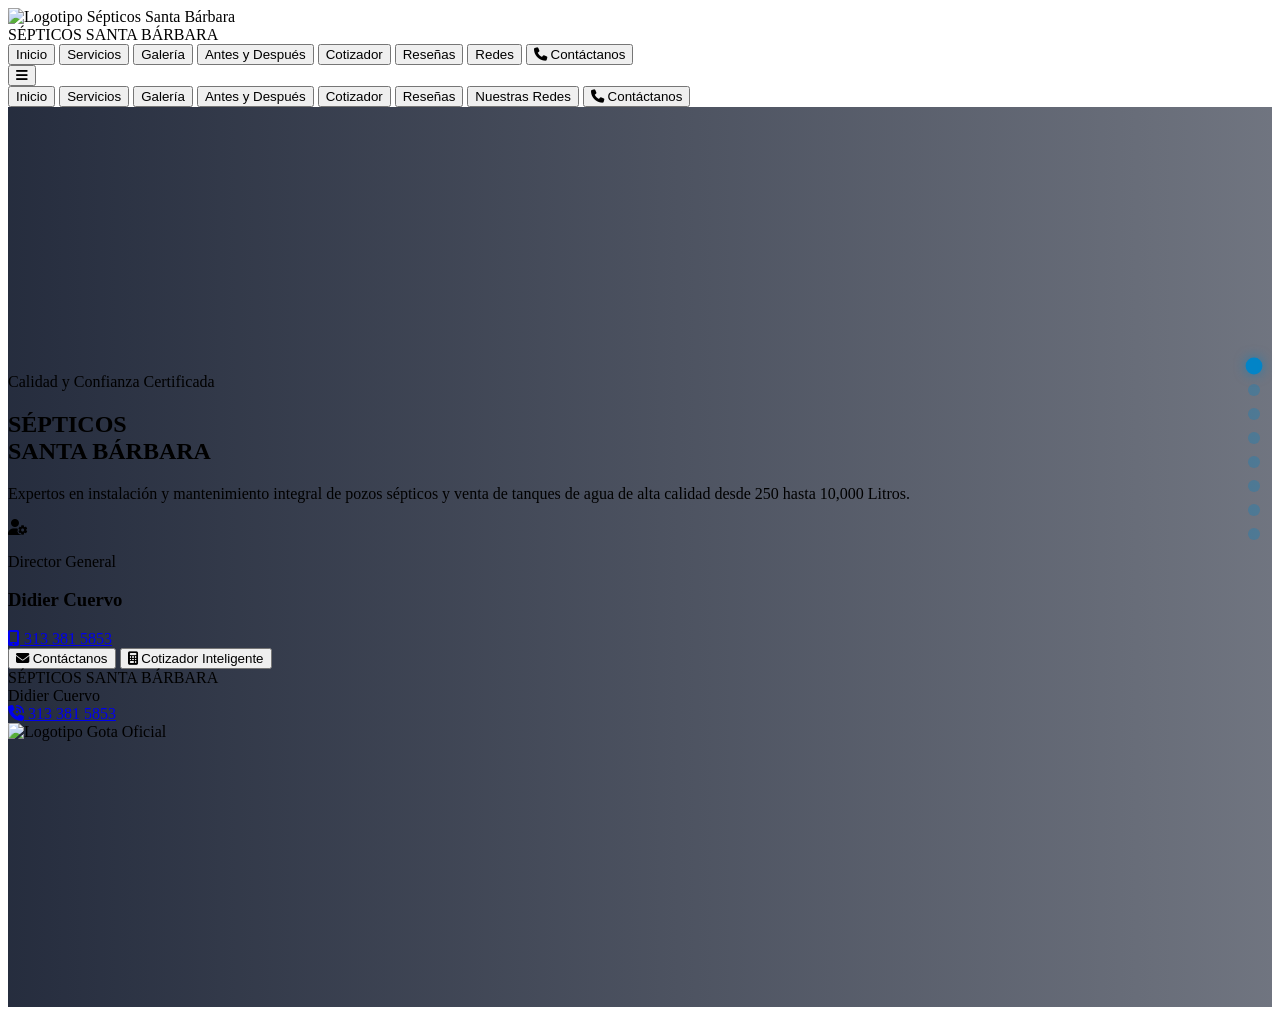
==== commit bdaea121: "add pages servicios" ====
--- a/index.html
+++ b/index.html
@@ -1,5 +1,6 @@
 <!DOCTYPE html>
 <html lang="es">
+
 <head>
     <meta charset="UTF-8">
     <meta name="viewport" content="width=device-width, initial-scale=1.0">
@@ -12,7 +13,8 @@
     <link rel="stylesheet" href="https://cdnjs.cloudflare.com/ajax/libs/font-awesome/6.4.0/css/all.min.css">
 
     <!-- Google Fonts - Inter -->
-    <link href="https://fonts.googleapis.com/css2?family=Inter:wght@300;400;500;600;700;800&display=swap" rel="stylesheet">
+    <link href="https://fonts.googleapis.com/css2?family=Inter:wght@300;400;500;600;700;800&display=swap"
+        rel="stylesheet">
 
     <!-- Favicon -->
     <link rel="shortcut icon" href="images/logo.png" type="image/x-icon">
@@ -27,11 +29,11 @@
                 extend: {
                     colors: {
                         brand: {
-                            light:   '#38bdf8',
+                            light: '#38bdf8',
                             DEFAULT: '#0284c7',
-                            dark:    '#0369a1',
-                            accent:  '#06b6d4',
-                            navy:    '#0f172a'
+                            dark: '#0369a1',
+                            accent: '#06b6d4',
+                            navy: '#0f172a'
                         }
                     },
                     fontFamily: {
@@ -41,7 +43,20 @@
             }
         }
     </script>
+    <meta name="description"
+        content="Sépticos Santa Bárbara ofrece servicio profesional de limpieza de pozos sépticos, trampas de grasa, mantenimiento de sistemas sépticos y destaponamientos. Atención rápida y confiable.">
+
+    <meta name="keywords"
+        content="sépticos, limpieza de pozos sépticos, pozo séptico, trampas de grasa, mantenimiento séptico, destaponamiento, servicio de sépticos, Sépticos Santa Bárbara">
+
+    <meta name="author" content="Sépticos Santa Bárbara">
+
+    <meta name="robots" content="index, follow">
+    <link rel="apple-touch-icon" href="images/apple-touch-icon.jpg">
+    <meta property="og:url" content="https://ssb-didier-cuervo.onrender.com/">
+    
 </head>
+
 <body class="bg-slate-50 text-slate-800 font-sans antialiased no-scrollbar">
 
     <!-- ╔══════════════════════════════════════════╗ -->
@@ -53,26 +68,36 @@
 
                 <!-- Logo -->
                 <div class="flex items-center gap-3 cursor-pointer" onclick="scrollToSection('inicio')">
-                    <img src="images/logo.png"
-                         alt="Logotipo Sépticos Santa Bárbara"
-                         class="h-10 sm:h-12 w-auto object-contain"
-                         onerror="this.onerror=null; this.src='https://placehold.co/60x60/0284c7/ffffff?text=SSB'">
+                    <img src="images/logo.png" alt="Logotipo Sépticos Santa Bárbara"
+                        class="h-10 sm:h-12 w-auto object-contain"
+                        onerror="this.onerror=null; this.src='https://placehold.co/60x60/0284c7/ffffff?text=SSB'">
                     <div class="flex flex-col">
-                        <span class="font-extrabold text-brand text-sm md:text-base leading-tight tracking-wider uppercase">SÉPTICOS</span>
-                        <span class="font-bold text-slate-600 text-[10px] md:text-xs tracking-widest leading-none">SANTA BÁRBARA</span>
+                        <span
+                            class="font-extrabold text-brand text-sm md:text-base leading-tight tracking-wider uppercase">SÉPTICOS</span>
+                        <span class="font-bold text-slate-600 text-[10px] md:text-xs tracking-widest leading-none">SANTA
+                            BÁRBARA</span>
                     </div>
                 </div>
 
                 <!-- Menú escritorio -->
                 <div class="hidden lg:flex space-x-6 items-center">
-                    <button onclick="scrollToSection('inicio')"    class="text-slate-600 hover:text-brand font-semibold text-sm transition">Inicio</button>
-                    <button onclick="scrollToSection('servicios')" class="text-slate-600 hover:text-brand font-semibold text-sm transition">Servicios</button>
-                    <button onclick="scrollToSection('galeria')"   class="text-slate-600 hover:text-brand font-semibold text-sm transition">Galería</button>
-                    <button onclick="scrollToSection('proyectos')" class="text-slate-600 hover:text-brand font-semibold text-sm transition">Antes y Después</button>
-                    <button onclick="scrollToSection('cotizador')" class="text-slate-600 hover:text-brand font-semibold text-sm transition">Cotizador</button>
-                    <button onclick="scrollToSection('resenas')"   class="text-slate-600 hover:text-brand font-semibold text-sm transition">Reseñas</button>
-                    <button onclick="scrollToSection('redes')"     class="text-slate-600 hover:text-brand font-semibold text-sm transition">Redes</button>
-                    <button onclick="scrollToSection('contacto')"  class="bg-brand text-white px-5 py-2.5 rounded-full hover:bg-brand-dark transition-all duration-300 shadow-md font-bold text-sm flex items-center gap-2">
+                    <button onclick="scrollToSection('inicio')"
+                        class="text-slate-600 hover:text-brand font-semibold text-sm transition">Inicio</button>
+                    <button onclick="scrollToSection('servicios')"
+                        class="text-slate-600 hover:text-brand font-semibold text-sm transition">Servicios</button>
+                    <button onclick="scrollToSection('galeria')"
+                        class="text-slate-600 hover:text-brand font-semibold text-sm transition">Galería</button>
+                    <button onclick="scrollToSection('proyectos')"
+                        class="text-slate-600 hover:text-brand font-semibold text-sm transition">Antes y
+                        Después</button>
+                    <button onclick="scrollToSection('cotizador')"
+                        class="text-slate-600 hover:text-brand font-semibold text-sm transition">Cotizador</button>
+                    <button onclick="scrollToSection('resenas')"
+                        class="text-slate-600 hover:text-brand font-semibold text-sm transition">Reseñas</button>
+                    <button onclick="scrollToSection('redes')"
+                        class="text-slate-600 hover:text-brand font-semibold text-sm transition">Redes</button>
+                    <button onclick="scrollToSection('contacto')"
+                        class="bg-brand text-white px-5 py-2.5 rounded-full hover:bg-brand-dark transition-all duration-300 shadow-md font-bold text-sm flex items-center gap-2">
                         <i class="fa-solid fa-phone"></i> Contáctanos
                     </button>
                 </div>
@@ -85,16 +110,27 @@
         </div>
 
         <!-- Menú móvil desplegable -->
-        <div id="mobile-menu" class="hidden lg:hidden bg-white border-t border-sky-100 shadow-lg absolute w-full left-0 z-50">
+        <div id="mobile-menu"
+            class="hidden lg:hidden bg-white border-t border-sky-100 shadow-lg absolute w-full left-0 z-50">
             <div class="px-4 pt-2 pb-6 space-y-2">
-                <button onclick="scrollToSection('inicio');    toggleMobileMenu()" class="block w-full text-left px-3 py-2 text-slate-700 hover:text-brand hover:bg-sky-50 rounded-md font-medium">Inicio</button>
-                <button onclick="scrollToSection('servicios'); toggleMobileMenu()" class="block w-full text-left px-3 py-2 text-slate-700 hover:text-brand hover:bg-sky-50 rounded-md font-medium">Servicios</button>
-                <button onclick="scrollToSection('galeria');   toggleMobileMenu()" class="block w-full text-left px-3 py-2 text-slate-700 hover:text-brand hover:bg-sky-50 rounded-md font-medium">Galería</button>
-                <button onclick="scrollToSection('proyectos'); toggleMobileMenu()" class="block w-full text-left px-3 py-2 text-slate-700 hover:text-brand hover:bg-sky-50 rounded-md font-medium">Antes y Después</button>
-                <button onclick="scrollToSection('cotizador'); toggleMobileMenu()" class="block w-full text-left px-3 py-2 text-slate-700 hover:text-brand hover:bg-sky-50 rounded-md font-medium">Cotizador</button>
-                <button onclick="scrollToSection('resenas');   toggleMobileMenu()" class="block w-full text-left px-3 py-2 text-slate-700 hover:text-brand hover:bg-sky-50 rounded-md font-medium">Reseñas</button>
-                <button onclick="scrollToSection('redes');     toggleMobileMenu()" class="block w-full text-left px-3 py-2 text-slate-700 hover:text-brand hover:bg-sky-50 rounded-md font-medium">Nuestras Redes</button>
-                <button onclick="scrollToSection('contacto');  toggleMobileMenu()" class="block w-full text-center bg-brand text-white py-3 rounded-xl font-bold hover:bg-brand-dark transition shadow-md">
+                <button onclick="scrollToSection('inicio');    toggleMobileMenu()"
+                    class="block w-full text-left px-3 py-2 text-slate-700 hover:text-brand hover:bg-sky-50 rounded-md font-medium">Inicio</button>
+                <button onclick="scrollToSection('servicios'); toggleMobileMenu()"
+                    class="block w-full text-left px-3 py-2 text-slate-700 hover:text-brand hover:bg-sky-50 rounded-md font-medium">Servicios</button>
+                <button onclick="scrollToSection('galeria');   toggleMobileMenu()"
+                    class="block w-full text-left px-3 py-2 text-slate-700 hover:text-brand hover:bg-sky-50 rounded-md font-medium">Galería</button>
+                <button onclick="scrollToSection('proyectos'); toggleMobileMenu()"
+                    class="block w-full text-left px-3 py-2 text-slate-700 hover:text-brand hover:bg-sky-50 rounded-md font-medium">Antes
+                    y Después</button>
+                <button onclick="scrollToSection('cotizador'); toggleMobileMenu()"
+                    class="block w-full text-left px-3 py-2 text-slate-700 hover:text-brand hover:bg-sky-50 rounded-md font-medium">Cotizador</button>
+                <button onclick="scrollToSection('resenas');   toggleMobileMenu()"
+                    class="block w-full text-left px-3 py-2 text-slate-700 hover:text-brand hover:bg-sky-50 rounded-md font-medium">Reseñas</button>
+                <button onclick="scrollToSection('redes');     toggleMobileMenu()"
+                    class="block w-full text-left px-3 py-2 text-slate-700 hover:text-brand hover:bg-sky-50 rounded-md font-medium">Nuestras
+                    Redes</button>
+                <button onclick="scrollToSection('contacto');  toggleMobileMenu()"
+                    class="block w-full text-center bg-brand text-white py-3 rounded-xl font-bold hover:bg-brand-dark transition shadow-md">
                     <i class="fa-solid fa-phone mr-1"></i> Contáctanos
                 </button>
             </div>
@@ -103,14 +139,15 @@
 
     <!-- Puntos de navegación lateral (solo escritorio) -->
     <div class="nav-dots hidden md:flex">
-        <div class="dot active" data-target="inicio"    onclick="scrollToSection('inicio')"    title="Inicio"></div>
-        <div class="dot"        data-target="servicios" onclick="scrollToSection('servicios')" title="Servicios"></div>
-        <div class="dot"        data-target="galeria"   onclick="scrollToSection('galeria')"   title="Galería"></div>
-        <div class="dot"        data-target="proyectos" onclick="scrollToSection('proyectos')" title="Antes y Después"></div>
-        <div class="dot"        data-target="cotizador" onclick="scrollToSection('cotizador')" title="Cotizador Inteligente"></div>
-        <div class="dot"        data-target="resenas"   onclick="scrollToSection('resenas')"   title="Reseñas"></div>
-        <div class="dot"        data-target="redes"     onclick="scrollToSection('redes')"     title="Redes Sociales"></div>
-        <div class="dot"        data-target="contacto"  onclick="scrollToSection('contacto')"  title="Contacto Directo"></div>
+        <div class="dot active" data-target="inicio" onclick="scrollToSection('inicio')" title="Inicio"></div>
+        <div class="dot" data-target="servicios" onclick="scrollToSection('servicios')" title="Servicios"></div>
+        <div class="dot" data-target="galeria" onclick="scrollToSection('galeria')" title="Galería"></div>
+        <div class="dot" data-target="proyectos" onclick="scrollToSection('proyectos')" title="Antes y Después"></div>
+        <div class="dot" data-target="cotizador" onclick="scrollToSection('cotizador')" title="Cotizador Inteligente">
+        </div>
+        <div class="dot" data-target="resenas" onclick="scrollToSection('resenas')" title="Reseñas"></div>
+        <div class="dot" data-target="redes" onclick="scrollToSection('redes')" title="Redes Sociales"></div>
+        <div class="dot" data-target="contacto" onclick="scrollToSection('contacto')" title="Contacto Directo"></div>
     </div>
 
 
@@ -127,80 +164,93 @@
              IMAGEN DE FONDO DEL HERO
              ➜ Reemplaza: images/hero-bg.jpg
         -->
-        <section id="inicio"
-                 class="snap-section relative text-white pt-16 flex items-center"
-                 style="background-image: linear-gradient(to right, rgba(15,23,42,0.92), rgba(15,23,42,0.75)), url('images/hero-bg.jpg'); background-size: cover; background-position: center;">
-
-            <div class="max-w-7xl mx-auto px-4 sm:px-6 lg:px-8 w-full z-10 grid grid-cols-1 lg:grid-cols-12 gap-8 items-center py-12">
+        <section id="inicio" class="snap-section relative text-white pt-16 flex items-center"
+            style="background-image: linear-gradient(to right, rgba(15, 23, 42, 0.904), rgba(15, 23, 42, 0.596)), url('images/hero-bg.jpg'); background-size: cover; background-position: center;">
+
+            <div
+                class="max-w-7xl mx-auto px-4 sm:px-6 lg:px-8 w-full z-10 grid grid-cols-1 lg:grid-cols-12 gap-8 items-center py-12">
 
                 <!-- Columna de texto -->
                 <div class="lg:col-span-7 flex flex-col justify-center space-y-6 text-center lg:text-left">
-                    <div class="inline-flex items-center gap-2 bg-white/10 backdrop-blur-md px-4 py-1.5 rounded-full text-sky-200 text-xs md:text-sm font-semibold tracking-wider mx-auto lg:mx-0 w-max">
+                    <div
+                        class="hero-animate hero-delay-1 inline-flex items-center gap-2 bg-white/10 backdrop-blur-md px-4 py-1.5 rounded-full text-sky-200 text-xs md:text-sm font-semibold tracking-wider mx-auto lg:mx-0 w-max">
                         <span class="w-2.5 h-2.5 bg-sky-400 rounded-full animate-ping"></span>
                         Calidad y Confianza Certificada
                     </div>
 
-                    <h1 class="text-4xl sm:text-5xl md:text-6xl font-black tracking-tight leading-none text-white drop-shadow-md">
+                    <h1
+                        class="hero-animate hero-delay-2 text-4xl sm:text-5xl md:text-6xl font-black tracking-tight leading-none text-white drop-shadow-md">
                         SÉPTICOS <br>
-                        <span class="text-transparent bg-clip-text bg-gradient-to-r from-sky-300 to-cyan-300">SANTA BÁRBARA</span>
+                        <span class="text-transparent bg-clip-text bg-gradient-to-r from-sky-300 to-cyan-300">SANTA
+                            BÁRBARA</span>
                     </h1>
 
-                    <p class="text-lg md:text-xl text-sky-100 max-w-2xl mx-auto lg:mx-0 font-light">
-                        Expertos en instalación y mantenimiento integral de pozos sépticos y venta de tanques de agua de alta calidad desde 250 hasta 10,000 Litros.
+                    <p class="hero-animate hero-delay-3 text-lg md:text-xl text-sky-100 max-w-2xl mx-auto lg:mx-0 font-light">
+                        Expertos en instalación y mantenimiento integral de pozos sépticos y venta de tanques de agua de
+                        alta calidad desde 250 hasta 10,000 Litros.
                     </p>
 
                     <!-- Tarjeta Didier Cuervo -->
-                    <div class="bg-white/10 backdrop-blur-md border border-white/20 p-4 rounded-2xl max-w-md mx-auto lg:mx-0 flex items-center gap-4 text-left shadow-lg transition duration-300 mb-16 sm:mb-20">
-                        <div class="w-12 h-12 rounded-full bg-sky-500 flex items-center justify-center text-white text-xl">
+                    <div
+                        class="hero-animate hero-delay-4 bg-white/10 backdrop-blur-md border border-white/20 p-4 rounded-2xl max-w-md mx-auto lg:mx-0 flex items-center gap-4 text-left shadow-lg transition duration-300 mb-16 sm:mb-20">
+                        <div
+                            class="w-12 h-12 rounded-full bg-sky-500 flex items-center justify-center text-white text-xl">
                             <i class="fa-solid fa-user-gear"></i>
                         </div>
                         <div>
                             <p class="text-xs text-sky-200 uppercase tracking-widest font-bold">Director General</p>
                             <h3 class="text-lg font-bold text-white">Didier Cuervo</h3>
-                            <a href="tel:3133815853" class="text-sky-300 hover:text-white font-medium text-sm flex items-center gap-1 transition">
+                            <a href="tel:3133815853"
+                                class="text-sky-300 hover:text-white font-medium text-sm flex items-center gap-1 transition">
                                 <i class="fa-solid fa-mobile-screen-button text-xs"></i> 313 381 5853
                             </a>
                         </div>
                     </div>
 
-                    <div class="flex flex-col sm:flex-row gap-4 justify-center lg:justify-start pt-2">
-                        <button onclick="scrollToSection('contacto')" class="bg-gradient-to-r from-sky-500 to-brand text-white px-8 py-4 rounded-xl hover:shadow-lg transition-all font-bold text-base flex items-center justify-center gap-2 shadow">
+                    <div class="hero-animate hero-delay-5 flex flex-col sm:flex-row gap-4 justify-center lg:justify-start pt-2">
+                        <button onclick="scrollToSection('contacto')"
+                            class="bg-gradient-to-r from-sky-500 to-brand text-white px-8 py-4 rounded-xl hover:shadow-lg transition-all font-bold text-base flex items-center justify-center gap-2 shadow">
                             <i class="fa-solid fa-envelope"></i> Contáctanos
                         </button>
-                        <button onclick="scrollToSection('cotizador')" class="bg-white/10 hover:bg-white/20 backdrop-blur-md text-white border border-white/20 px-8 py-4 rounded-xl transition font-bold text-base flex items-center justify-center gap-2">
+                        <button onclick="scrollToSection('cotizador')"
+                            class="bg-white/10 hover:bg-white/20 backdrop-blur-md text-white border border-white/20 px-8 py-4 rounded-xl transition font-bold text-base flex items-center justify-center gap-2">
                             <i class="fa-solid fa-calculator text-sky-300"></i> Cotizador Inteligente
                         </button>
                     </div>
                 </div>
 
                 <!-- Tarjeta visual -->
-                <div class="lg:col-span-5 flex justify-center items-center">
-                    <div class="relative w-72 h-72 sm:w-96 sm:h-96 flex items-center justify-center">
+                <div class="hero-card-animate lg:col-span-5 flex justify-center items-center">
+                    <div class="relative w-80 sm:w-96 flex items-center justify-center py-8">
                         <div class="absolute inset-0   bg-sky-500/10 rounded-full animate-pulse"></div>
                         <div class="absolute inset-8   bg-cyan-500/10 rounded-full animate-ping duration-3000"></div>
                         <div class="absolute inset-16  bg-brand/20   rounded-full"></div>
 
-                        <div class="relative bg-gradient-to-b from-sky-600 via-brand to-brand-dark text-white p-8 rounded-3xl shadow-2xl border-4 border-white flex flex-col items-center justify-between w-80 transition transform hover:rotate-2 duration-500">
+                        <div
+                            class="relative bg-gradient-to-b from-sky-600 via-brand to-brand-dark text-white p-8 rounded-3xl shadow-2xl border-4 border-white flex flex-col items-center justify-between w-full max-w-xs transition transform hover:rotate-2 duration-500">
                             <div class="w-full text-center border-b border-white/20 pb-4">
                                 <span class="font-extrabold text-white text-2xl tracking-wider block">SÉPTICOS</span>
-                                <span class="font-black text-sky-100 text-xl tracking-widest block mt-0.5">SANTA BÁRBARA</span>
-                            </div>
-
-                            <div class="bg-white text-brand w-full text-center py-2.5 my-4 rounded-xl font-bold text-lg shadow-md">
+                                <span class="font-black text-sky-100 text-xl tracking-widest block mt-0.5">SANTA
+                                    BÁRBARA</span>
+                            </div>
+
+                            <div
+                                class="bg-white text-brand w-full text-center py-2.5 my-4 rounded-xl font-bold text-lg shadow-md">
                                 Didier Cuervo
                             </div>
 
-                            <a href="https://wa.me/573133815853" target="_blank" class="text-white hover:text-sky-200 font-black text-xl tracking-wider flex items-center gap-2 my-2 transition">
+                            <a href="https://wa.me/573133815853" target="_blank"
+                                class="text-white hover:text-sky-200 font-black text-xl tracking-wider flex items-center gap-2 my-2 transition">
                                 <i class="fa-solid fa-phone-volume animate-bounce text-sky-300"></i> 313 381 5853
                             </a>
 
                             <!-- Logo dentro de la tarjeta -->
                             <div class="mt-4 flex flex-col items-center">
-                                <div class="w-20 h-20 bg-white rounded-full flex items-center justify-center shadow-lg p-2 border-2 border-sky-300">
-                                    <img src="images/logo.png"
-                                         alt="Logotipo Gota Oficial"
-                                         class="w-full h-full object-contain"
-                                         onerror="this.onerror=null; this.src='https://placehold.co/80x80/0284c7/ffffff?text=SSB'">
+                                <div
+                                    class="w-20 h-20 bg-white rounded-full flex items-center justify-center shadow-lg p-2 border-2 border-sky-300">
+                                    <img src="images/logo.png" alt="Logotipo Gota Oficial"
+                                        class="w-full h-full object-contain"
+                                        onerror="this.onerror=null; this.src='https://placehold.co/80x80/0284c7/ffffff?text=SSB'">
                                 </div>
                             </div>
                         </div>
@@ -217,53 +267,69 @@
             <div class="max-w-7xl mx-auto px-4 sm:px-6 lg:px-8 w-full h-full flex flex-col justify-center">
                 <div class="text-center mb-8 max-w-3xl mx-auto">
                     <span class="text-brand font-bold tracking-widest uppercase text-sm">¿Qué Ofrecemos?</span>
-                    <h2 class="text-3xl sm:text-4xl md:text-5xl font-extrabold text-slate-900 mt-1">Servicios de Ingeniería Hidráulica</h2>
+                    <h2 class="text-3xl sm:text-4xl md:text-5xl font-extrabold text-slate-900 mt-1">Servicios de
+                        Ingeniería Hidráulica</h2>
                     <div class="w-24 h-1.5 bg-brand mx-auto mt-3 rounded-full"></div>
                 </div>
 
                 <div class="grid grid-cols-1 md:grid-cols-3 gap-6 lg:gap-8 max-w-6xl mx-auto w-full px-2">
 
                     <!-- Servicio 1: Instalación -->
-                    <div class="bg-white rounded-3xl p-6 sm:p-8 shadow-xl border border-sky-100 hover:border-brand/40 hover:-translate-y-2 transition-all duration-300 flex flex-col h-full group">
-                        <div class="w-16 h-16 bg-sky-100 rounded-2xl flex items-center justify-center text-brand text-2xl mb-6 group-hover:bg-brand group-hover:text-white transition duration-300 shadow-md">
+                    <a href="pages/servicios/instalacion-profesional.html"
+                        class="bg-white rounded-3xl p-6 sm:p-8 shadow-xl border border-sky-100 hover:border-brand/40 hover:-translate-y-2 transition-all duration-300 flex flex-col h-full group">
+                        <div
+                            class="w-16 h-16 bg-sky-100 rounded-2xl flex items-center justify-center text-brand text-2xl mb-6 group-hover:bg-brand group-hover:text-white transition duration-300 shadow-md">
                             <i class="fa-solid fa-screwdriver-wrench"></i>
                         </div>
                         <h3 class="text-xl sm:text-2xl font-bold text-slate-800 mb-3">Instalación Profesional</h3>
                         <p class="text-slate-600 font-light flex-grow leading-relaxed">
-                            Diseño y colocación técnica de sistemas sépticos completos. Evaluamos el terreno, calculamos las dimensiones ideales y garantizamos una filtración perfecta y ecológica que cumple con la normatividad ambiental.
+                            Diseño y colocación técnica de sistemas sépticos completos. Evaluamos el terreno, calculamos
+                            las dimensiones ideales y garantizamos una filtración perfecta y ecológica que cumple con la
+                            normatividad ambiental.
                         </p>
-                        <div class="mt-6 flex items-center gap-2 text-brand font-bold group-hover:gap-3 transition-all duration-300 text-sm">
+                        <div
+                            class="mt-6 flex items-center gap-2 text-brand font-bold group-hover:gap-3 transition-all duration-300 text-sm">
                             Saber más <i class="fa-solid fa-arrow-right"></i>
                         </div>
-                    </div>
+                    </a>
 
                     <!-- Servicio 2: Mantenimiento -->
-                    <div class="bg-white rounded-3xl p-6 sm:p-8 shadow-xl border border-sky-100 hover:border-brand/40 hover:-translate-y-2 transition-all duration-300 flex flex-col h-full group">
-                        <div class="w-16 h-16 bg-cyan-100 rounded-2xl flex items-center justify-center text-cyan-600 text-2xl mb-6 group-hover:bg-cyan-600 group-hover:text-white transition duration-300 shadow-md">
+                    <a href="pages/servicios/limpieza-mantenimiento.html"
+                        class="bg-white rounded-3xl p-6 sm:p-8 shadow-xl border border-sky-100 hover:border-brand/40 hover:-translate-y-2 transition-all duration-300 flex flex-col h-full group">
+                        <div
+                            class="w-16 h-16 bg-cyan-100 rounded-2xl flex items-center justify-center text-cyan-600 text-2xl mb-6 group-hover:bg-cyan-600 group-hover:text-white transition duration-300 shadow-md">
                             <i class="fa-solid fa-pump-soap"></i>
                         </div>
                         <h3 class="text-xl sm:text-2xl font-bold text-slate-800 mb-3">Limpieza & Mantenimiento</h3>
                         <p class="text-slate-600 font-light flex-grow leading-relaxed">
-                            Mantenimiento preventivo y correctivo de pozos sépticos obstruidos o llenos. Succión y extracción de lodos acumulados, lavado a presión, aplicación de enzimas digestivas de grasas y reactivadores biológicos.
+                            Mantenimiento preventivo y correctivo de pozos sépticos obstruidos o llenos. Succión y
+                            extracción de lodos acumulados, lavado a presión, aplicación de enzimas digestivas de grasas
+                            y reactivadores biológicos.
                         </p>
-                        <div class="mt-6 flex items-center gap-2 text-cyan-600 font-bold group-hover:gap-3 transition-all duration-300 text-sm">
+                        <div
+                            class="mt-6 flex items-center gap-2 text-cyan-600 font-bold group-hover:gap-3 transition-all duration-300 text-sm">
                             Saber más <i class="fa-solid fa-arrow-right"></i>
                         </div>
-                    </div>
+                    </a>
 
                     <!-- Servicio 3: Tanques -->
-                    <div class="bg-white rounded-3xl p-6 sm:p-8 shadow-xl border border-sky-100 hover:border-brand/40 hover:-translate-y-2 transition-all duration-300 flex flex-col h-full group">
-                        <div class="w-16 h-16 bg-blue-100 rounded-2xl flex items-center justify-center text-blue-600 text-2xl mb-6 group-hover:bg-blue-600 group-hover:text-white transition duration-300 shadow-md">
+                    <a href="pages/servicios/tanques-almacenamiento.html"
+                        class="bg-white rounded-3xl p-6 sm:p-8 shadow-xl border border-sky-100 hover:border-brand/40 hover:-translate-y-2 transition-all duration-300 flex flex-col h-full group">
+                        <div
+                            class="w-16 h-16 bg-blue-100 rounded-2xl flex items-center justify-center text-blue-600 text-2xl mb-6 group-hover:bg-blue-600 group-hover:text-white transition duration-300 shadow-md">
                             <i class="fa-solid fa-faucet-drip"></i>
                         </div>
                         <h3 class="text-xl sm:text-2xl font-bold text-slate-800 mb-3">Tanques de Almacenamiento</h3>
                         <p class="text-slate-600 font-light flex-grow leading-relaxed">
-                            Venta y conexión de tanques certificados para agua potable, ideales para fincas, viviendas y comercio. Amplia variedad desde <strong class="text-brand font-semibold">250 Litros</strong> hasta <strong class="text-brand font-semibold">10,000 Litros</strong>.
+                            Venta y conexión de tanques certificados para agua potable, ideales para fincas, viviendas y
+                            comercio. Amplia variedad desde <strong class="text-brand font-semibold">250 Litros</strong>
+                            hasta <strong class="text-brand font-semibold">10,000 Litros</strong>.
                         </p>
-                        <div class="mt-6 flex items-center gap-2 text-blue-600 font-bold group-hover:gap-3 transition-all duration-300 text-sm">
+                        <div
+                            class="mt-6 flex items-center gap-2 text-blue-600 font-bold group-hover:gap-3 transition-all duration-300 text-sm">
                             Ver catálogo <i class="fa-solid fa-arrow-right"></i>
                         </div>
-                    </div>
+                    </a>
                 </div>
             </div>
         </section>
@@ -280,17 +346,24 @@
         <section id="galeria" class="snap-section bg-white pt-20">
             <div class="max-w-7xl mx-auto px-4 sm:px-6 lg:px-8 w-full h-full flex flex-col justify-center">
                 <div class="text-center mb-6">
-                    <span class="text-brand font-bold tracking-widest uppercase text-sm">Nuestro Trabajo en Acción</span>
+                    <span class="text-brand font-bold tracking-widest uppercase text-sm">Nuestro Trabajo en
+                        Acción</span>
                     <h2 class="text-3xl sm:text-4xl font-extrabold text-slate-900 mt-1">Galería de Proyectos</h2>
-                    <p class="text-slate-500 font-light max-w-xl mx-auto mt-1 text-sm md:text-base">Imágenes reales de instalaciones, limpiezas y la excelente calidad de tanques de agua que comercializamos.</p>
+                    <p class="text-slate-500 font-light max-w-xl mx-auto mt-1 text-sm md:text-base">Imágenes reales de
+                        instalaciones, limpiezas y la excelente calidad de tanques de agua que comercializamos.</p>
                 </div>
 
                 <!-- Filtros -->
                 <div class="flex flex-wrap justify-center gap-2 mb-6">
-                    <button onclick="filterGallery('todo')"          class="gallery-filter-btn active bg-brand text-white px-5 py-1.5 rounded-full text-xs sm:text-sm font-semibold transition shadow-md">Todo</button>
-                    <button onclick="filterGallery('instalacion')"   class="gallery-filter-btn bg-sky-100 text-slate-700 hover:bg-sky-200 px-5 py-1.5 rounded-full text-xs sm:text-sm font-semibold transition">Instalaciones</button>
-                    <button onclick="filterGallery('mantenimiento')" class="gallery-filter-btn bg-sky-100 text-slate-700 hover:bg-sky-200 px-5 py-1.5 rounded-full text-xs sm:text-sm font-semibold transition">Mantenimiento</button>
-                    <button onclick="filterGallery('tanques')"       class="gallery-filter-btn bg-sky-100 text-slate-700 hover:bg-sky-200 px-5 py-1.5 rounded-full text-xs sm:text-sm font-semibold transition">Tanques de Agua</button>
+                    <button onclick="filterGallery('todo')"
+                        class="gallery-filter-btn active bg-brand text-white px-5 py-1.5 rounded-full text-xs sm:text-sm font-semibold transition shadow-md">Todo</button>
+                    <button onclick="filterGallery('instalacion')"
+                        class="gallery-filter-btn bg-sky-100 text-slate-700 hover:bg-sky-200 px-5 py-1.5 rounded-full text-xs sm:text-sm font-semibold transition">Instalaciones</button>
+                    <button onclick="filterGallery('mantenimiento')"
+                        class="gallery-filter-btn bg-sky-100 text-slate-700 hover:bg-sky-200 px-5 py-1.5 rounded-full text-xs sm:text-sm font-semibold transition">Mantenimiento</button>
+                    <button onclick="filterGallery('tanques')"
+                        class="gallery-filter-btn bg-sky-100 text-slate-700 hover:bg-sky-200 px-5 py-1.5 rounded-full text-xs sm:text-sm font-semibold transition">Tanques
+                        de Agua</button>
                 </div>
 
                 <!-- Cuadrícula de imágenes -->
@@ -298,96 +371,105 @@
 
                     <!-- Foto 1 · Instalación ──────────────────────────────────
                          Reemplaza con: images/galeria/instalacion-01.jpg      -->
-                    <div class="gallery-item instalacion relative group overflow-hidden rounded-2xl h-44 sm:h-52 md:h-60 shadow-md">
-                        <img src="images/galeria/instalacion-01.jpg"
-                             alt="Instalación Séptica"
-                             class="w-full h-full object-cover transition-transform duration-500 group-hover:scale-110"
-                             onerror="this.onerror=null; this.src='https://placehold.co/600x400/0369a1/ffffff?text=Instalación+01'">
-                        <div class="absolute inset-0 bg-gradient-to-t from-slate-900/80 via-transparent to-transparent opacity-0 group-hover:opacity-100 transition-opacity flex items-end p-4">
+                    <div
+                        class="gallery-item instalacion relative group overflow-hidden rounded-2xl h-44 sm:h-52 md:h-60 shadow-md">
+                        <img src="images/galeria/instalacion-01.jpg" alt="Instalación Séptica"
+                            class="w-full h-full object-cover transition-transform duration-500 group-hover:scale-110"
+                            onerror="this.onerror=null; this.src='https://placehold.co/600x400/0369a1/ffffff?text=Instalación+01'">
+                        <div
+                            class="absolute inset-0 bg-gradient-to-t from-slate-900/80 via-transparent to-transparent opacity-0 group-hover:opacity-100 transition-opacity flex items-end p-4">
                             <p class="text-white font-bold text-xs sm:text-sm">Excavación e Instalación Séptica</p>
                         </div>
                     </div>
 
                     <!-- Foto 2 · Mantenimiento ────────────────────────────────
                          Reemplaza con: images/galeria/mantenimiento-01.jpg    -->
-                    <div class="gallery-item mantenimiento relative group overflow-hidden rounded-2xl h-44 sm:h-52 md:h-60 shadow-md">
-                        <img src="images/galeria/mantenimiento-01.jpg"
-                             alt="Limpieza de Pozo"
-                             class="w-full h-full object-cover transition-transform duration-500 group-hover:scale-110"
-                             onerror="this.onerror=null; this.src='https://placehold.co/600x400/0284c7/ffffff?text=Mantenimiento+01'">
-                        <div class="absolute inset-0 bg-gradient-to-t from-slate-900/80 via-transparent to-transparent opacity-0 group-hover:opacity-100 transition-opacity flex items-end p-4">
+                    <div
+                        class="gallery-item mantenimiento relative group overflow-hidden rounded-2xl h-44 sm:h-52 md:h-60 shadow-md">
+                        <img src="images/galeria/mantenimiento-01.jpg" alt="Limpieza de Pozo"
+                            class="w-full h-full object-cover transition-transform duration-500 group-hover:scale-110"
+                            onerror="this.onerror=null; this.src='https://placehold.co/600x400/0284c7/ffffff?text=Mantenimiento+01'">
+                        <div
+                            class="absolute inset-0 bg-gradient-to-t from-slate-900/80 via-transparent to-transparent opacity-0 group-hover:opacity-100 transition-opacity flex items-end p-4">
                             <p class="text-white font-bold text-xs sm:text-sm">Succión de Lodos de Pozo</p>
                         </div>
                     </div>
 
                     <!-- Foto 3 · Tanques ──────────────────────────────────────
                          Reemplaza con: images/galeria/tanques-01.jpg          -->
-                    <div class="gallery-item tanques relative group overflow-hidden rounded-2xl h-44 sm:h-52 md:h-60 shadow-md">
-                        <img src="images/galeria/tanques-01.jpg"
-                             alt="Venta de Tanques"
-                             class="w-full h-full object-cover transition-transform duration-500 group-hover:scale-110"
-                             onerror="this.onerror=null; this.src='https://placehold.co/600x400/0891b2/ffffff?text=Tanques+01'">
-                        <div class="absolute inset-0 bg-gradient-to-t from-slate-900/80 via-transparent to-transparent opacity-0 group-hover:opacity-100 transition-opacity flex items-end p-4">
+                    <div
+                        class="gallery-item tanques relative group overflow-hidden rounded-2xl h-44 sm:h-52 md:h-60 shadow-md">
+                        <img src="images/galeria/tanques-01.jpg" alt="Venta de Tanques"
+                            class="w-full h-full object-cover transition-transform duration-500 group-hover:scale-110"
+                            onerror="this.onerror=null; this.src='https://placehold.co/600x400/0891b2/ffffff?text=Tanques+01'">
+                        <div
+                            class="absolute inset-0 bg-gradient-to-t from-slate-900/80 via-transparent to-transparent opacity-0 group-hover:opacity-100 transition-opacity flex items-end p-4">
                             <p class="text-white font-bold text-xs sm:text-sm">Tanque de Agua 10,000 Litros</p>
                         </div>
                     </div>
 
                     <!-- Foto 4 · Instalación ──────────────────────────────────
                          Reemplaza con: images/galeria/instalacion-02.jpg      -->
-                    <div class="gallery-item instalacion relative group overflow-hidden rounded-2xl h-44 sm:h-52 md:h-60 shadow-md">
-                        <img src="images/galeria/instalacion-02.jpg"
-                             alt="Materiales y Tuberías"
-                             class="w-full h-full object-cover transition-transform duration-500 group-hover:scale-110"
-                             onerror="this.onerror=null; this.src='https://placehold.co/600x400/0369a1/ffffff?text=Instalación+02'">
-                        <div class="absolute inset-0 bg-gradient-to-t from-slate-900/80 via-transparent to-transparent opacity-0 group-hover:opacity-100 transition-opacity flex items-end p-4">
+                    <div
+                        class="gallery-item instalacion relative group overflow-hidden rounded-2xl h-44 sm:h-52 md:h-60 shadow-md">
+                        <img src="images/galeria/instalacion-02.jpg" alt="Materiales y Tuberías"
+                            class="w-full h-full object-cover transition-transform duration-500 group-hover:scale-110"
+                            onerror="this.onerror=null; this.src='https://placehold.co/600x400/0369a1/ffffff?text=Instalación+02'">
+                        <div
+                            class="absolute inset-0 bg-gradient-to-t from-slate-900/80 via-transparent to-transparent opacity-0 group-hover:opacity-100 transition-opacity flex items-end p-4">
                             <p class="text-white font-bold text-xs sm:text-sm">Tuberías e Inspección de Drenaje</p>
                         </div>
                     </div>
 
                     <!-- Foto 5 · Mantenimiento (solo desktop) ─────────────────
                          Reemplaza con: images/galeria/mantenimiento-02.jpg    -->
-                    <div class="gallery-item mantenimiento relative group overflow-hidden rounded-2xl h-44 sm:h-52 md:h-60 shadow-md hidden md:block">
-                        <img src="images/galeria/mantenimiento-02.jpg"
-                             alt="Mantenimiento en campo"
-                             class="w-full h-full object-cover transition-transform duration-500 group-hover:scale-110"
-                             onerror="this.onerror=null; this.src='https://placehold.co/600x400/0284c7/ffffff?text=Mantenimiento+02'">
-                        <div class="absolute inset-0 bg-gradient-to-t from-slate-900/80 via-transparent to-transparent opacity-0 group-hover:opacity-100 transition-opacity flex items-end p-4">
+                    <div
+                        class="gallery-item mantenimiento relative group overflow-hidden rounded-2xl h-44 sm:h-52 md:h-60 shadow-md hidden md:block">
+                        <img src="images/galeria/mantenimiento-02.jpg" alt="Mantenimiento en campo"
+                            class="w-full h-full object-cover transition-transform duration-500 group-hover:scale-110"
+                            onerror="this.onerror=null; this.src='https://placehold.co/600x400/0284c7/ffffff?text=Mantenimiento+02'">
+                        <div
+                            class="absolute inset-0 bg-gradient-to-t from-slate-900/80 via-transparent to-transparent opacity-0 group-hover:opacity-100 transition-opacity flex items-end p-4">
                             <p class="text-white font-bold text-xs sm:text-sm">Mantenimiento Preventivo en Fincas</p>
                         </div>
                     </div>
 
                     <!-- Foto 6 · Tanques (solo desktop) ──────────────────────
                          Reemplaza con: images/galeria/tanques-02.jpg          -->
-                    <div class="gallery-item tanques relative group overflow-hidden rounded-2xl h-44 sm:h-52 md:h-60 shadow-md hidden md:block">
-                        <img src="images/galeria/tanques-02.jpg"
-                             alt="Variedad de Tanques"
-                             class="w-full h-full object-cover transition-transform duration-500 group-hover:scale-110"
-                             onerror="this.onerror=null; this.src='https://placehold.co/600x400/0891b2/ffffff?text=Tanques+02'">
-                        <div class="absolute inset-0 bg-gradient-to-t from-slate-900/80 via-transparent to-transparent opacity-0 group-hover:opacity-100 transition-opacity flex items-end p-4">
+                    <div
+                        class="gallery-item tanques relative group overflow-hidden rounded-2xl h-44 sm:h-52 md:h-60 shadow-md hidden md:block">
+                        <img src="images/galeria/tanques-02.jpg" alt="Variedad de Tanques"
+                            class="w-full h-full object-cover transition-transform duration-500 group-hover:scale-110"
+                            onerror="this.onerror=null; this.src='https://placehold.co/600x400/0891b2/ffffff?text=Tanques+02'">
+                        <div
+                            class="absolute inset-0 bg-gradient-to-t from-slate-900/80 via-transparent to-transparent opacity-0 group-hover:opacity-100 transition-opacity flex items-end p-4">
                             <p class="text-white font-bold text-xs sm:text-sm">Distribución de Tanques Certificados</p>
                         </div>
                     </div>
 
                     <!-- Foto 7 · Instalación (solo desktop) ──────────────────
                          Reemplaza con: images/galeria/instalacion-03.jpg      -->
-                    <div class="gallery-item instalacion relative group overflow-hidden rounded-2xl h-44 sm:h-52 md:h-60 shadow-md hidden md:block">
-                        <img src="images/galeria/instalacion-03.jpg"
-                             alt="Filtro Anaerobio"
-                             class="w-full h-full object-cover transition-transform duration-500 group-hover:scale-110"
-                             onerror="this.onerror=null; this.src='https://placehold.co/600x400/0369a1/ffffff?text=Instalación+03'">
-                        <div class="absolute inset-0 bg-gradient-to-t from-slate-900/80 via-transparent to-transparent opacity-0 group-hover:opacity-100 transition-opacity flex items-end p-4">
-                            <p class="text-white font-bold text-xs sm:text-sm">Instalación de FAFA (Filtro Anaerobio)</p>
+                    <div
+                        class="gallery-item instalacion relative group overflow-hidden rounded-2xl h-44 sm:h-52 md:h-60 shadow-md hidden md:block">
+                        <img src="images/galeria/instalacion-03.jpg" alt="Filtro Anaerobio"
+                            class="w-full h-full object-cover transition-transform duration-500 group-hover:scale-110"
+                            onerror="this.onerror=null; this.src='https://placehold.co/600x400/0369a1/ffffff?text=Instalación+03'">
+                        <div
+                            class="absolute inset-0 bg-gradient-to-t from-slate-900/80 via-transparent to-transparent opacity-0 group-hover:opacity-100 transition-opacity flex items-end p-4">
+                            <p class="text-white font-bold text-xs sm:text-sm">Instalación de FAFA (Filtro Anaerobio)
+                            </p>
                         </div>
                     </div>
 
                     <!-- Foto 8 · Tanques (solo desktop) ──────────────────────
                          Reemplaza con: images/galeria/tanques-03.jpg          -->
-                    <div class="gallery-item tanques relative group overflow-hidden rounded-2xl h-44 sm:h-52 md:h-60 shadow-md hidden md:block">
-                        <img src="images/galeria/tanques-03.jpg"
-                             alt="Acople de Tanques"
-                             class="w-full h-full object-cover transition-transform duration-500 group-hover:scale-110"
-                             onerror="this.onerror=null; this.src='https://placehold.co/600x400/0891b2/ffffff?text=Tanques+03'">
-                        <div class="absolute inset-0 bg-gradient-to-t from-slate-900/80 via-transparent to-transparent opacity-0 group-hover:opacity-100 transition-opacity flex items-end p-4">
+                    <div
+                        class="gallery-item tanques relative group overflow-hidden rounded-2xl h-44 sm:h-52 md:h-60 shadow-md hidden md:block">
+                        <img src="images/galeria/tanques-03.jpg" alt="Acople de Tanques"
+                            class="w-full h-full object-cover transition-transform duration-500 group-hover:scale-110"
+                            onerror="this.onerror=null; this.src='https://placehold.co/600x400/0891b2/ffffff?text=Tanques+03'">
+                        <div
+                            class="absolute inset-0 bg-gradient-to-t from-slate-900/80 via-transparent to-transparent opacity-0 group-hover:opacity-100 transition-opacity flex items-end p-4">
                             <p class="text-white font-bold text-xs sm:text-sm">Sistemas de Abastecimiento de Agua</p>
                         </div>
                     </div>
@@ -411,7 +493,9 @@
                     <span class="text-brand font-bold tracking-widest uppercase text-sm">Resultados Sorprendentes</span>
                     <h2 class="text-3xl sm:text-4xl md:text-5xl font-black mt-1 text-white">Antes y Después</h2>
                     <div class="w-24 h-1.5 bg-brand mx-auto mt-3 rounded-full"></div>
-                    <p class="text-slate-400 font-light mt-4 max-w-xl mx-auto text-sm sm:text-base">Usa el deslizador táctil/mouse en la imagen para ver los cambios radicales de lodos acumulados a una limpieza total.</p>
+                    <p class="text-slate-400 font-light mt-4 max-w-xl mx-auto text-sm sm:text-base">Usa el deslizador
+                        táctil/mouse en la imagen para ver los cambios radicales de lodos acumulados a una limpieza
+                        total.</p>
                 </div>
 
                 <div class="grid grid-cols-1 lg:grid-cols-12 gap-8 items-center max-w-5xl mx-auto w-full px-2">
@@ -423,7 +507,8 @@
                                 <i class="fa-solid fa-triangle-exclamation"></i> Pozo Séptico Tapado
                             </h3>
                             <p class="text-slate-300 text-sm font-light leading-relaxed">
-                                Un pozo sin mantenimiento acumula una costra gruesa de grasas y lodos sedimentados que obstruye las tuberías de drenaje, causando malos olores y contaminación.
+                                Un pozo sin mantenimiento acumula una costra gruesa de grasas y lodos sedimentados que
+                                obstruye las tuberías de drenaje, causando malos olores y contaminación.
                             </p>
                         </div>
 
@@ -432,27 +517,25 @@
                                 <i class="fa-solid fa-circle-check"></i> Después de la Limpieza
                             </h3>
                             <p class="text-slate-300 text-sm font-light leading-relaxed">
-                                Realizamos un lavado interno intensivo y succión técnica. El pozo recupera su capacidad original del 100%, libre de sedimentos y con el flujo biológico reactivado.
+                                Realizamos un lavado interno intensivo y succión técnica. El pozo recupera su capacidad
+                                original del 100%, libre de sedimentos y con el flujo biológico reactivado.
                             </p>
                         </div>
                     </div>
 
                     <!-- Comparador deslizable -->
                     <div class="lg:col-span-7 flex justify-center">
-                        <div class="comparison-slider w-full max-w-lg h-64 sm:h-80 md:h-96 rounded-3xl border-4 border-white/20 shadow-2xl relative select-none">
+                        <div
+                            class="comparison-slider w-full max-w-lg h-64 sm:h-80 md:h-96 rounded-3xl border-4 border-white/20 shadow-2xl relative select-none">
 
                             <!-- Imagen DESPUÉS (fondo, lado derecho) -->
-                            <img src="images/comparacion/despues.jpg"
-                                 alt="Después — Pozo Limpio"
-                                 class="comparison-img"
-                                 onerror="this.onerror=null; this.src='https://placehold.co/600x400/0284c7/ffffff?text=Pozo+Limpio'">
+                            <img src="images/comparacion/despues.jpg" alt="Después — Pozo Limpio" class="comparison-img"
+                                onerror="this.onerror=null; this.src='https://placehold.co/600x400/0284c7/ffffff?text=Pozo+Limpio'">
 
                             <!-- Imagen ANTES (encima, lado izquierdo) -->
-                            <img src="images/comparacion/antes.jpg"
-                                 alt="Antes — Pozo con Lodos"
-                                 class="comparison-img img-before"
-                                 id="before-image"
-                                 onerror="this.onerror=null; this.src='https://placehold.co/600x400/78716c/ffffff?text=Lodos+y+Obstrucción'">
+                            <img src="images/comparacion/antes.jpg" alt="Antes — Pozo con Lodos"
+                                class="comparison-img img-before" id="before-image"
+                                onerror="this.onerror=null; this.src='https://placehold.co/600x400/78716c/ffffff?text=Lodos+y+Obstrucción'">
 
                             <!-- Controlador deslizable -->
                             <div class="slider-handle" id="slider-handle">
@@ -462,8 +545,10 @@
                             </div>
 
                             <!-- Etiquetas -->
-                            <span class="absolute top-4 left-4  bg-red-600   text-white text-xs font-bold px-3 py-1.5 rounded-full z-20 shadow">Antes</span>
-                            <span class="absolute top-4 right-4 bg-emerald-600 text-white text-xs font-bold px-3 py-1.5 rounded-full z-20 shadow">Después</span>
+                            <span
+                                class="absolute top-4 left-4  bg-red-600   text-white text-xs font-bold px-3 py-1.5 rounded-full z-20 shadow">Antes</span>
+                            <span
+                                class="absolute top-4 right-4 bg-emerald-600 text-white text-xs font-bold px-3 py-1.5 rounded-full z-20 shadow">Después</span>
                         </div>
                     </div>
                 </div>
@@ -480,10 +565,12 @@
                     <span class="text-brand font-bold tracking-widest uppercase text-sm">Herramienta Interactiva</span>
                     <h2 class="text-3xl sm:text-4xl font-extrabold text-slate-900 mt-1">Cotizador Inteligente</h2>
                     <div class="w-24 h-1.5 bg-brand mx-auto mt-2 rounded-full"></div>
-                    <p class="text-slate-500 font-light mt-2 text-xs sm:text-sm">Calcula la capacidad de pozo séptico recomendada o cotiza un tanque de agua al instante.</p>
-                </div>
-
-                <div class="max-w-4xl mx-auto bg-white rounded-3xl p-6 sm:p-8 shadow-2xl border border-sky-100 w-full grid grid-cols-1 md:grid-cols-12 gap-8">
+                    <p class="text-slate-500 font-light mt-2 text-xs sm:text-sm">Calcula la capacidad de pozo séptico
+                        recomendada o cotiza un tanque de agua al instante.</p>
+                </div>
+
+                <div
+                    class="max-w-4xl mx-auto bg-white rounded-3xl p-6 sm:p-8 shadow-2xl border border-sky-100 w-full grid grid-cols-1 md:grid-cols-12 gap-8">
 
                     <!-- Controles del Cotizador -->
                     <div class="md:col-span-7 space-y-5">
@@ -493,11 +580,11 @@
                             </label>
                             <div class="grid grid-cols-2 gap-3">
                                 <button onclick="selectQuoteType('septico')" id="btn-type-septico"
-                                        class="py-2.5 px-4 rounded-xl font-semibold border-2 border-brand bg-brand text-white transition text-xs sm:text-sm flex items-center justify-center gap-2 shadow">
+                                    class="py-2.5 px-4 rounded-xl font-semibold border-2 border-brand bg-brand text-white transition text-xs sm:text-sm flex items-center justify-center gap-2 shadow">
                                     <i class="fa-solid fa-vial"></i> Pozo Séptico
                                 </button>
                                 <button onclick="selectQuoteType('tanque')" id="btn-type-tanque"
-                                        class="py-2.5 px-4 rounded-xl font-semibold border-2 border-slate-200 bg-white hover:border-sky-300 text-slate-700 transition text-xs sm:text-sm flex items-center justify-center gap-2">
+                                    class="py-2.5 px-4 rounded-xl font-semibold border-2 border-slate-200 bg-white hover:border-sky-300 text-slate-700 transition text-xs sm:text-sm flex items-center justify-center gap-2">
                                     <i class="fa-solid fa-glass-water-droplet"></i> Tanques de Agua
                                 </button>
                             </div>
@@ -507,13 +594,16 @@
                         <div id="septico-options" class="space-y-4">
                             <div>
                                 <label class="block text-slate-700 font-bold mb-2 text-sm">
-                                    <i class="fa-solid fa-person text-brand mr-1"></i> Número Estimado de Personas en la Vivienda:
+                                    <i class="fa-solid fa-person text-brand mr-1"></i> Número Estimado de Personas en la
+                                    Vivienda:
                                 </label>
                                 <div class="flex items-center gap-4">
                                     <input type="range" id="person-range" min="1" max="50" value="6"
-                                           oninput="updatePeopleCount(this.value)"
-                                           class="w-full h-2 bg-sky-200 rounded-lg appearance-none cursor-pointer accent-brand">
-                                    <span class="bg-sky-100 text-brand font-extrabold px-3 py-1 rounded-xl text-sm min-w-14 text-center" id="people-badge">6</span>
+                                        oninput="updatePeopleCount(this.value)"
+                                        class="w-full h-2 bg-sky-200 rounded-lg appearance-none cursor-pointer accent-brand">
+                                    <span
+                                        class="bg-sky-100 text-brand font-extrabold px-3 py-1 rounded-xl text-sm min-w-14 text-center"
+                                        id="people-badge">6</span>
                                 </div>
                             </div>
 
@@ -522,7 +612,7 @@
                                     <i class="fa-solid fa-gears text-brand mr-1"></i> Tipo de Trabajo Requerido:
                                 </label>
                                 <select id="septic-job" onchange="calculateQuote()"
-                                        class="w-full border-2 border-slate-200 rounded-xl px-4 py-2.5 bg-slate-50 text-slate-700 focus:border-brand focus:bg-white focus:outline-none transition font-semibold text-sm">
+                                    class="w-full border-2 border-slate-200 rounded-xl px-4 py-2.5 bg-slate-50 text-slate-700 focus:border-brand focus:bg-white focus:outline-none transition font-semibold text-sm">
                                     <option value="instalacion">Instalación Nueva de Pozo</option>
                                     <option value="mantenimiento">Mantenimiento y Limpieza Profesional</option>
                                     <option value="ambos">Instalación + Kit de Bacterias Digestivas</option>
@@ -534,10 +624,11 @@
                         <div id="tanque-options" class="space-y-4 hidden">
                             <div>
                                 <label class="block text-slate-700 font-bold mb-2 text-sm">
-                                    <i class="fa-solid fa-cubes-stacked text-brand mr-1"></i> Capacidad del Tanque de Agua:
+                                    <i class="fa-solid fa-cubes-stacked text-brand mr-1"></i> Capacidad del Tanque de
+                                    Agua:
                                 </label>
                                 <select id="tank-capacity" onchange="calculateQuote()"
-                                        class="w-full border-2 border-slate-200 rounded-xl px-4 py-2.5 bg-slate-50 text-slate-700 focus:border-brand focus:bg-white focus:outline-none transition font-semibold text-sm">
+                                    class="w-full border-2 border-slate-200 rounded-xl px-4 py-2.5 bg-slate-50 text-slate-700 focus:border-brand focus:bg-white focus:outline-none transition font-semibold text-sm">
                                     <option value="250">Tanque de 250 Litros (Pequeño / Reserva básica)</option>
                                     <option value="500">Tanque de 500 Litros (Ideal para casas pequeñas)</option>
                                     <option value="1000">Tanque de 1,000 Litros (Mediano / Viviendas estándar)</option>
@@ -549,16 +640,20 @@
 
                             <div>
                                 <label class="block text-slate-700 font-bold mb-2 text-sm">
-                                    <i class="fa-solid fa-truck-ramp-box text-brand mr-1"></i> Incluir Instalación Hidráulica Básica:
+                                    <i class="fa-solid fa-truck-ramp-box text-brand mr-1"></i> Incluir Instalación
+                                    Hidráulica Básica:
                                 </label>
                                 <div class="flex gap-4">
                                     <label class="inline-flex items-center">
-                                        <input type="radio" name="tank-install" value="no" checked onchange="calculateQuote()" class="form-radio text-brand focus:ring-brand">
+                                        <input type="radio" name="tank-install" value="no" checked
+                                            onchange="calculateQuote()" class="form-radio text-brand focus:ring-brand">
                                         <span class="ml-2 text-sm font-medium text-slate-700">Solo Compra</span>
                                     </label>
                                     <label class="inline-flex items-center">
-                                        <input type="radio" name="tank-install" value="si" onchange="calculateQuote()" class="form-radio text-brand focus:ring-brand">
-                                        <span class="ml-2 text-sm font-medium text-slate-700">Compra + Instalación</span>
+                                        <input type="radio" name="tank-install" value="si" onchange="calculateQuote()"
+                                            class="form-radio text-brand focus:ring-brand">
+                                        <span class="ml-2 text-sm font-medium text-slate-700">Compra +
+                                            Instalación</span>
                                     </label>
                                 </div>
                             </div>
@@ -566,12 +661,15 @@
                     </div>
 
                     <!-- Cuadro de resultado -->
-                    <div class="md:col-span-5 bg-gradient-to-br from-brand-dark to-slate-900 text-white p-6 rounded-2xl flex flex-col justify-between shadow-lg">
+                    <div
+                        class="md:col-span-5 bg-gradient-to-br from-brand-dark to-slate-900 text-white p-6 rounded-2xl flex flex-col justify-between shadow-lg">
                         <div class="space-y-4">
-                            <h4 class="text-sky-300 font-bold uppercase tracking-widest text-xs">Propuesta Recomendada</h4>
+                            <h4 class="text-sky-300 font-bold uppercase tracking-widest text-xs">Propuesta Recomendada
+                            </h4>
                             <div class="border-b border-white/10 pb-4">
                                 <p class="text-sm text-slate-300" id="result-label">Pozo Séptico Recomendado</p>
-                                <p class="text-2xl sm:text-3xl font-black text-white mt-1" id="result-capacity">Para 6 Personas</p>
+                                <p class="text-2xl sm:text-3xl font-black text-white mt-1" id="result-capacity">Para 6
+                                    Personas</p>
                             </div>
                             <div class="space-y-2">
                                 <div class="flex justify-between text-xs sm:text-sm">
@@ -580,7 +678,8 @@
                                 </div>
                                 <div class="flex justify-between text-xs sm:text-sm">
                                     <span class="text-slate-300">Tipo de Sistema:</span>
-                                    <span class="font-bold text-white" id="spec-material">Filtro Anaerobio Integrado</span>
+                                    <span class="font-bold text-white" id="spec-material">Filtro Anaerobio
+                                        Integrado</span>
                                 </div>
                                 <div class="flex justify-between text-xs sm:text-sm">
                                     <span class="text-slate-300">Durabilidad Estimada:</span>
@@ -590,8 +689,10 @@
                         </div>
 
                         <div class="mt-8">
-                            <p class="text-xs text-slate-400 mb-3 italic">**Los precios finales dependen del tipo de terreno y ubicación de la obra.**</p>
-                            <button onclick="sendWhatsAppQuote()" class="w-full bg-brand hover:bg-brand-light text-white py-3 px-4 rounded-xl transition font-black text-sm flex items-center justify-center gap-2 shadow-lg transform active:scale-95">
+                            <p class="text-xs text-slate-400 mb-3 italic">**Los precios finales dependen del tipo de
+                                terreno y ubicación de la obra.**</p>
+                            <button onclick="sendWhatsAppQuote()"
+                                class="w-full bg-brand hover:bg-brand-light text-white py-3 px-4 rounded-xl transition font-black text-sm flex items-center justify-center gap-2 shadow-lg transform active:scale-95">
                                 <i class="fa-brands fa-whatsapp text-lg"></i> Cotizar por WhatsApp
                             </button>
                         </div>
@@ -607,27 +708,36 @@
         <section id="resenas" class="snap-section bg-white pt-20">
             <div class="max-w-7xl mx-auto px-4 sm:px-6 lg:px-8 w-full h-full flex flex-col justify-center">
                 <div class="text-center mb-8 max-w-3xl mx-auto">
-                    <span class="text-brand font-bold tracking-widest uppercase text-sm">Opiniones de Nuestros Clientes</span>
+                    <span class="text-brand font-bold tracking-widest uppercase text-sm">Opiniones de Nuestros
+                        Clientes</span>
                     <h2 class="text-3xl sm:text-4xl font-extrabold text-slate-900 mt-1">Garantía de Satisfacción</h2>
                     <div class="w-24 h-1.5 bg-brand mx-auto mt-3 rounded-full"></div>
-                    <p class="text-slate-500 font-light mt-3 text-xs sm:text-sm md:text-base">Nuestros clientes avalan la responsabilidad, limpieza y cumplimiento de Didier Cuervo en cada servicio.</p>
+                    <p class="text-slate-500 font-light mt-3 text-xs sm:text-sm md:text-base">Nuestros clientes avalan
+                        la responsabilidad, limpieza y cumplimiento de Didier Cuervo en cada servicio.</p>
                 </div>
 
                 <div class="grid grid-cols-1 md:grid-cols-3 gap-6 max-w-6xl mx-auto w-full px-2">
 
                     <!-- Reseña 1 -->
-                    <div class="bg-sky-50 rounded-3xl p-6 relative border border-sky-100 shadow-md flex flex-col justify-between hover:shadow-lg transition">
+                    <div
+                        class="bg-sky-50 rounded-3xl p-6 relative border border-sky-100 shadow-md flex flex-col justify-between hover:shadow-lg transition">
                         <i class="fa-solid fa-quote-right text-4xl text-sky-200/50 absolute top-6 right-6"></i>
                         <div>
                             <div class="flex text-amber-400 mb-4 text-sm">
-                                <i class="fa-solid fa-star"></i><i class="fa-solid fa-star"></i><i class="fa-solid fa-star"></i><i class="fa-solid fa-star"></i><i class="fa-solid fa-star"></i>
+                                <i class="fa-solid fa-star"></i><i class="fa-solid fa-star"></i><i
+                                    class="fa-solid fa-star"></i><i class="fa-solid fa-star"></i><i
+                                    class="fa-solid fa-star"></i>
                             </div>
                             <p class="text-slate-700 italic font-light text-sm leading-relaxed mb-6">
-                                "Excelente servicio por parte de Didier Cuervo. Teníamos problemas con el rebose del pozo séptico de nuestra finca. Vinieron el mismo día, succionaron y lavaron el pozo completamente. Muy ordenados."
+                                "Excelente servicio por parte de Didier Cuervo. Teníamos problemas con el rebose del
+                                pozo séptico de nuestra finca. Vinieron el mismo día, succionaron y lavaron el pozo
+                                completamente. Muy ordenados."
                             </p>
                         </div>
                         <div class="flex items-center gap-3 border-t border-sky-100 pt-4 mt-auto">
-                            <div class="w-10 h-10 bg-brand text-white rounded-full flex items-center justify-center font-black text-sm">HR</div>
+                            <div
+                                class="w-10 h-10 bg-brand text-white rounded-full flex items-center justify-center font-black text-sm">
+                                HR</div>
                             <div>
                                 <h4 class="font-extrabold text-slate-800 text-sm">Hernán Restrepo</h4>
                                 <span class="text-[11px] text-slate-500 block">Propietario de Finca de Recreo</span>
@@ -636,18 +746,25 @@
                     </div>
 
                     <!-- Reseña 2 -->
-                    <div class="bg-sky-50 rounded-3xl p-6 relative border border-sky-100 shadow-md flex flex-col justify-between hover:shadow-lg transition">
+                    <div
+                        class="bg-sky-50 rounded-3xl p-6 relative border border-sky-100 shadow-md flex flex-col justify-between hover:shadow-lg transition">
                         <i class="fa-solid fa-quote-right text-4xl text-sky-200/50 absolute top-6 right-6"></i>
                         <div>
                             <div class="flex text-amber-400 mb-4 text-sm">
-                                <i class="fa-solid fa-star"></i><i class="fa-solid fa-star"></i><i class="fa-solid fa-star"></i><i class="fa-solid fa-star"></i><i class="fa-solid fa-star"></i>
+                                <i class="fa-solid fa-star"></i><i class="fa-solid fa-star"></i><i
+                                    class="fa-solid fa-star"></i><i class="fa-solid fa-star"></i><i
+                                    class="fa-solid fa-star"></i>
                             </div>
                             <p class="text-slate-700 italic font-light text-sm leading-relaxed mb-6">
-                                "Compré un tanque de agua de 5,000 Litros para el sistema de riego agrícola. Didier nos asesoró de manera excelente sobre los acoples hidráulicos y realizó la instalación en tiempo récord. Totalmente confiables."
+                                "Compré un tanque de agua de 5,000 Litros para el sistema de riego agrícola. Didier nos
+                                asesoró de manera excelente sobre los acoples hidráulicos y realizó la instalación en
+                                tiempo récord. Totalmente confiables."
                             </p>
                         </div>
                         <div class="flex items-center gap-3 border-t border-sky-100 pt-4 mt-auto">
-                            <div class="w-10 h-10 bg-brand text-white rounded-full flex items-center justify-center font-black text-sm">MA</div>
+                            <div
+                                class="w-10 h-10 bg-brand text-white rounded-full flex items-center justify-center font-black text-sm">
+                                MA</div>
                             <div>
                                 <h4 class="font-extrabold text-slate-800 text-sm">Martha Arboleda</h4>
                                 <span class="text-[11px] text-slate-500 block">Productora Agrícola</span>
@@ -656,18 +773,25 @@
                     </div>
 
                     <!-- Reseña 3 -->
-                    <div class="bg-sky-50 rounded-3xl p-6 relative border border-sky-100 shadow-md flex flex-col justify-between hover:shadow-lg transition">
+                    <div
+                        class="bg-sky-50 rounded-3xl p-6 relative border border-sky-100 shadow-md flex flex-col justify-between hover:shadow-lg transition">
                         <i class="fa-solid fa-quote-right text-4xl text-sky-200/50 absolute top-6 right-6"></i>
                         <div>
                             <div class="flex text-amber-400 mb-4 text-sm">
-                                <i class="fa-solid fa-star"></i><i class="fa-solid fa-star"></i><i class="fa-solid fa-star"></i><i class="fa-solid fa-star"></i><i class="fa-solid fa-star-half-stroke"></i>
+                                <i class="fa-solid fa-star"></i><i class="fa-solid fa-star"></i><i
+                                    class="fa-solid fa-star"></i><i class="fa-solid fa-star"></i><i
+                                    class="fa-solid fa-star-half-stroke"></i>
                             </div>
                             <p class="text-slate-700 italic font-light text-sm leading-relaxed mb-6">
-                                "La instalación del pozo séptico con filtro anaerobio para nuestra nueva casa de campo quedó perfecta. Nos explicaron el funcionamiento, son expertos en el tema ambiental y los precios son muy justos."
+                                "La instalación del pozo séptico con filtro anaerobio para nuestra nueva casa de campo
+                                quedó perfecta. Nos explicaron el funcionamiento, son expertos en el tema ambiental y
+                                los precios son muy justos."
                             </p>
                         </div>
                         <div class="flex items-center gap-3 border-t border-sky-100 pt-4 mt-auto">
-                            <div class="w-10 h-10 bg-brand text-white rounded-full flex items-center justify-center font-black text-sm">FG</div>
+                            <div
+                                class="w-10 h-10 bg-brand text-white rounded-full flex items-center justify-center font-black text-sm">
+                                FG</div>
                             <div>
                                 <h4 class="font-extrabold text-slate-800 text-sm">Felipe Gómez</h4>
                                 <span class="text-[11px] text-slate-500 block">Ingeniero Civil</span>
@@ -688,42 +812,54 @@
                     <span class="text-brand font-bold tracking-widest uppercase text-sm">Comunidad & Contenido</span>
                     <h2 class="text-3xl sm:text-4xl md:text-5xl font-black text-white mt-1">Conéctate con Nosotros</h2>
                     <div class="w-24 h-1.5 bg-brand mx-auto mt-3 rounded-full"></div>
-                    <p class="text-slate-400 font-light mt-4 max-w-xl mx-auto text-xs sm:text-sm md:text-base">Síguenos en redes sociales donde compartimos videos educativos sobre limpieza, cuidado ecológico de pozos sépticos y consejos de almacenamiento de agua potable.</p>
+                    <p class="text-slate-400 font-light mt-4 max-w-xl mx-auto text-xs sm:text-sm md:text-base">Síguenos
+                        en redes sociales donde compartimos videos educativos sobre limpieza, cuidado ecológico de pozos
+                        sépticos y consejos de almacenamiento de agua potable.</p>
                 </div>
 
                 <div class="grid grid-cols-1 sm:grid-cols-3 gap-6 max-w-4xl mx-auto w-full px-2">
 
                     <!-- WhatsApp -->
                     <a href="https://wa.me/573133815853" target="_blank"
-                       class="bg-emerald-600/10 hover:bg-emerald-600/20 border-2 border-emerald-500/20 rounded-3xl p-6 text-center transition duration-300 transform hover:-translate-y-2 group">
-                        <div class="w-16 h-16 bg-emerald-500 rounded-2xl flex items-center justify-center text-white text-3xl mx-auto mb-4 group-hover:scale-110 transition duration-300 shadow-md">
+                        class="bg-emerald-600/10 hover:bg-emerald-600/20 border-2 border-emerald-500/20 rounded-3xl p-6 text-center transition duration-300 transform hover:-translate-y-2 group">
+                        <div
+                            class="w-16 h-16 bg-emerald-500 rounded-2xl flex items-center justify-center text-white text-3xl mx-auto mb-4 group-hover:scale-110 transition duration-300 shadow-md">
                             <i class="fa-brands fa-whatsapp"></i>
                         </div>
                         <h3 class="text-xl font-bold text-white mb-2">WhatsApp Directo</h3>
-                        <p class="text-slate-300 text-sm font-light mb-4">Chatea directamente con Didier Cuervo para cotizaciones inmediatas.</p>
-                        <span class="inline-block bg-emerald-500 text-white font-extrabold text-xs px-4 py-2 rounded-xl">Escríbenos</span>
+                        <p class="text-slate-300 text-sm font-light mb-4">Chatea directamente con Didier Cuervo para
+                            cotizaciones inmediatas.</p>
+                        <span
+                            class="inline-block bg-emerald-500 text-white font-extrabold text-xs px-4 py-2 rounded-xl">Escríbenos</span>
                     </a>
 
                     <!-- Facebook -->
                     <a href="https://www.facebook.com/share/192qztjzH5/" target="_blank"
-                       class="bg-blue-600/10 hover:bg-blue-600/20 border-2 border-blue-500/20 rounded-3xl p-6 text-center transition duration-300 transform hover:-translate-y-2 group">
-                        <div class="w-16 h-16 bg-blue-600 rounded-2xl flex items-center justify-center text-white text-3xl mx-auto mb-4 group-hover:scale-110 transition duration-300 shadow-md">
+                        class="bg-blue-600/10 hover:bg-blue-600/20 border-2 border-blue-500/20 rounded-3xl p-6 text-center transition duration-300 transform hover:-translate-y-2 group">
+                        <div
+                            class="w-16 h-16 bg-blue-600 rounded-2xl flex items-center justify-center text-white text-3xl mx-auto mb-4 group-hover:scale-110 transition duration-300 shadow-md">
                             <i class="fa-brands fa-facebook-f"></i>
                         </div>
                         <h3 class="text-xl font-bold text-white mb-2">Facebook Page</h3>
-                        <p class="text-slate-300 text-sm font-light mb-4">Mira fotos detalladas de nuestras instalaciones y lee opiniones adicionales.</p>
-                        <span class="inline-block bg-blue-600 text-white font-extrabold text-xs px-4 py-2 rounded-xl">Seguir</span>
+                        <p class="text-slate-300 text-sm font-light mb-4">Mira fotos detalladas de nuestras
+                            instalaciones y lee opiniones adicionales.</p>
+                        <span
+                            class="inline-block bg-blue-600 text-white font-extrabold text-xs px-4 py-2 rounded-xl">Seguir</span>
                     </a>
 
                     <!-- TikTok -->
                     <a href="https://vm.tiktok.com/ZS96TUKn8Wjw3-TpJnR/" target="_blank"
-                       class="bg-slate-800/80 hover:bg-slate-800 border-2 border-slate-700 rounded-3xl p-6 text-center transition duration-300 transform hover:-translate-y-2 group">
-                        <div class="w-16 h-16 bg-gradient-to-tr from-rose-500 via-slate-900 to-cyan-400 rounded-2xl flex items-center justify-center text-white text-3xl mx-auto mb-4 group-hover:scale-110 transition duration-300 shadow-md">
+                        class="bg-slate-800/80 hover:bg-slate-800 border-2 border-slate-700 rounded-3xl p-6 text-center transition duration-300 transform hover:-translate-y-2 group">
+                        <div
+                            class="w-16 h-16 bg-gradient-to-tr from-rose-500 via-slate-900 to-cyan-400 rounded-2xl flex items-center justify-center text-white text-3xl mx-auto mb-4 group-hover:scale-110 transition duration-300 shadow-md">
                             <i class="fa-brands fa-tiktok"></i>
                         </div>
                         <h3 class="text-xl font-bold text-white mb-2">TikTok Oficial</h3>
-                        <p class="text-slate-300 text-sm font-light mb-4">Videos rápidos de nuestros trabajos, consejos y el antes/después en video.</p>
-                        <span class="inline-block bg-rose-500 text-white font-extrabold text-xs px-4 py-2 rounded-xl">Ver Videos</span>
+                        <p class="text-slate-300 text-sm font-light mb-4">Videos rápidos de nuestros trabajos, consejos
+                            y el antes/después en video.</p>
+                        <span
+                            class="inline-block bg-rose-500 text-white font-extrabold text-xs px-4 py-2 rounded-xl">Ver
+                            Videos</span>
                     </a>
                 </div>
             </div>
@@ -742,19 +878,21 @@
                     <!-- Texto y botones de contacto -->
                     <div class="lg:col-span-6 space-y-6 text-center lg:text-left">
                         <span class="text-brand font-bold tracking-widest uppercase text-sm">¿Tienes Dudas?</span>
-                        <h2 class="text-3xl sm:text-4xl md:text-5xl font-black leading-none text-white">Consúltanos Hoy Mismo</h2>
+                        <h2 class="text-3xl sm:text-4xl md:text-5xl font-black leading-none text-white">Consúltanos Hoy
+                            Mismo</h2>
                         <p class="text-slate-300 font-light text-sm sm:text-base">
-                            Atendemos solicitudes urgentes de mantenimiento, cotizaciones de obras civiles y suministro de tanques de agua en toda la región. ¡Contáctate de forma directa!
+                            Atendemos solicitudes urgentes de mantenimiento, cotizaciones de obras civiles y suministro
+                            de tanques de agua en toda la región. ¡Contáctate de forma directa!
                         </p>
 
                         <div class="flex flex-col sm:flex-row gap-4 justify-center lg:justify-start pt-2">
                             <a href="tel:3133815853"
-                               class="bg-brand hover:bg-brand-light text-white font-black py-4 px-8 rounded-2xl transition shadow-lg flex items-center justify-center gap-3">
+                                class="bg-brand hover:bg-brand-light text-white font-black py-4 px-8 rounded-2xl transition shadow-lg flex items-center justify-center gap-3">
                                 <i class="fa-solid fa-phone-volume text-xl"></i> Llamar a Didier Cuervo
                             </a>
                             <a href="https://wa.me/573133815853?text=Hola%20Didier,%20me%20gustaría%20solicitar%20un%20servicio%20de%20Sépticos%20Santa%20Bárbara"
-                               target="_blank"
-                               class="bg-emerald-600 hover:bg-emerald-500 text-white font-black py-4 px-8 rounded-2xl transition shadow-lg flex items-center justify-center gap-3">
+                                target="_blank"
+                                class="bg-emerald-600 hover:bg-emerald-500 text-white font-black py-4 px-8 rounded-2xl transition shadow-lg flex items-center justify-center gap-3">
                                 <i class="fa-brands fa-whatsapp text-xl"></i> Escribir por WhatsApp
                             </a>
                         </div>
@@ -762,12 +900,14 @@
 
                     <!-- Datos de contacto -->
                     <div class="lg:col-span-6">
-                        <div class="bg-white/5 border border-white/10 p-6 sm:p-8 rounded-3xl backdrop-blur-md shadow-2xl space-y-6">
+                        <div
+                            class="bg-white/5 border border-white/10 p-6 sm:p-8 rounded-3xl backdrop-blur-md shadow-2xl space-y-6">
                             <h3 class="text-xl sm:text-2xl font-bold text-sky-300">Sépticos Santa Bárbara</h3>
 
                             <div class="space-y-4">
                                 <div class="flex items-start gap-4">
-                                    <div class="w-10 h-10 rounded-full bg-sky-500/20 text-sky-400 flex items-center justify-center shrink-0">
+                                    <div
+                                        class="w-10 h-10 rounded-full bg-sky-500/20 text-sky-400 flex items-center justify-center shrink-0">
                                         <i class="fa-solid fa-user"></i>
                                     </div>
                                     <div>
@@ -777,22 +917,26 @@
                                 </div>
 
                                 <div class="flex items-start gap-4">
-                                    <div class="w-10 h-10 rounded-full bg-sky-500/20 text-sky-400 flex items-center justify-center shrink-0">
+                                    <div
+                                        class="w-10 h-10 rounded-full bg-sky-500/20 text-sky-400 flex items-center justify-center shrink-0">
                                         <i class="fa-solid fa-phone"></i>
                                     </div>
                                     <div>
                                         <p class="text-xs text-slate-400">Teléfono Móvil</p>
-                                        <a href="tel:3133815853" class="text-base font-bold text-sky-300 hover:underline">313 381 5853</a>
+                                        <a href="tel:3133815853"
+                                            class="text-base font-bold text-sky-300 hover:underline">313 381 5853</a>
                                     </div>
                                 </div>
 
                                 <div class="flex items-start gap-4">
-                                    <div class="w-10 h-10 rounded-full bg-sky-500/20 text-sky-400 flex items-center justify-center shrink-0">
+                                    <div
+                                        class="w-10 h-10 rounded-full bg-sky-500/20 text-sky-400 flex items-center justify-center shrink-0">
                                         <i class="fa-solid fa-location-dot"></i>
                                     </div>
                                     <div>
                                         <p class="text-xs text-slate-400">Cobertura</p>
-                                        <p class="text-base font-bold text-white">Servicios Urbanos y Rurales a Nivel Regional</p>
+                                        <p class="text-base font-bold text-white">Servicios Urbanos y Rurales a Nivel
+                                            Regional</p>
                                     </div>
                                 </div>
                             </div>
@@ -802,7 +946,8 @@
 
                 <!-- Footer -->
                 <div class="border-t border-white/10 pt-6 mt-8 text-center text-xs text-slate-400">
-                    <p>© 2026 Sépticos Santa Bárbara. Todos los derechos reservados. Contacto: Didier Cuervo — 313 381 5853.</p>
+                    <p>© 2026 Sépticos Santa Bárbara. Todos los derechos reservados. Contacto: Didier Cuervo — 313 381
+                        5853.</p>
                 </div>
             </div>
         </section>
@@ -814,4 +959,5 @@
     <script src="js/main.js"></script>
 
 </body>
-</html>
+
+</html>
--- a/css/styles.css
+++ b/css/styles.css
@@ -0,0 +1,222 @@
+/* =====================================================
+   SÉPTICOS SANTA BÁRBARA - Estilos Personalizados
+   =====================================================
+   Didier Cuervo | 313 381 5853
+   ===================================================== */
+
+/* --- Scroll Snapping (Página Principal) --- */
+.snap-container {
+    scroll-snap-type: none;
+    overflow-y: scroll;
+    height: 100vh;
+    scroll-behavior: smooth;
+    touch-action: pan-y;
+    overscroll-behavior-y: contain;
+}
+
+@media (min-width: 1024px) {
+    .snap-container { scroll-snap-type: y mandatory; }
+}
+
+.snap-section {
+    scroll-snap-align: start;
+    min-height: 100vh;
+    position: relative;
+    display: flex;
+    flex-direction: column;
+    justify-content: center;
+    overflow: hidden;
+}
+
+/* --- Ocultar barra de scroll --- */
+.no-scrollbar::-webkit-scrollbar { display: none; }
+.no-scrollbar { -ms-overflow-style: none; scrollbar-width: none; }
+
+/* --- Puntos de Navegación Lateral --- */
+.nav-dots {
+    position: fixed; right: 20px; top: 50%;
+    transform: translateY(-50%); z-index: 50;
+    display: flex; flex-direction: column; gap: 12px;
+}
+
+.dot {
+    width: 12px; height: 12px; border-radius: 50%;
+    background-color: rgba(2, 132, 199, 0.3);
+    cursor: pointer; transition: all 0.3s ease;
+}
+
+.dot.active {
+    background-color: #0284c7; transform: scale(1.4);
+    box-shadow: 0 0 8px rgba(2, 132, 199, 0.6);
+}
+
+/* --- Comparador Antes y Después --- */
+.comparison-slider { position: relative; overflow: hidden; }
+.comparison-img { position: absolute; top: 0; left: 0; width: 100%; height: 100%; object-fit: cover; }
+.img-before { clip-path: polygon(0 0, 50% 0, 50% 100%, 0 100%); }
+
+.slider-handle {
+    position: absolute; top: 0; bottom: 0; left: 50%;
+    width: 4px; background: #ffffff; cursor: ew-resize;
+    transform: translateX(-50%); box-shadow: 0 0 10px rgba(0,0,0,0.5); z-index: 10;
+}
+
+.slider-button {
+    position: absolute; top: 50%; left: 50%;
+    transform: translate(-50%, -50%);
+    width: 40px; height: 40px; background: #0284c7; color: white;
+    border-radius: 50%; display: flex; align-items: center; justify-content: center;
+    box-shadow: 0 4px 6px rgba(0,0,0,0.3); pointer-events: none;
+}
+
+/* =====================================================
+   ANIMACIONES HERO
+   ===================================================== */
+
+@keyframes heroFadeIn {
+    from { opacity: 0; transform: translateY(20px); }
+    to   { opacity: 1; transform: translateY(0);    }
+}
+
+.hero-animate { animation: heroFadeIn 800ms cubic-bezier(0.25, 0.46, 0.45, 0.94) both; }
+.hero-delay-1 { animation-delay: 80ms;  }
+.hero-delay-2 { animation-delay: 210ms; }
+.hero-delay-3 { animation-delay: 350ms; }
+.hero-delay-4 { animation-delay: 480ms; }
+.hero-delay-5 { animation-delay: 610ms; }
+.hero-card-animate { animation: heroFadeIn 900ms cubic-bezier(0.25, 0.46, 0.45, 0.94) 300ms both; }
+
+/* =====================================================
+   PÁGINAS DE SERVICIOS
+   ===================================================== */
+
+/* --- Breadcrumb --- */
+.breadcrumb-bar {
+    background: linear-gradient(to right, #0f172a, #0369a1);
+    padding: 10px 0; position: relative; z-index: 30;
+    margin-top: 64px;
+}
+@media (min-width: 768px) { .breadcrumb-bar { margin-top: 80px; } }
+
+/* --- Hero de Servicio --- */
+.service-hero {
+    position: relative; min-height: 70vh;
+    display: flex; align-items: center;
+    background-size: cover; background-position: center; overflow: hidden;
+}
+@media (min-width: 768px) { .service-hero { min-height: 80vh; } }
+
+/* --- Timeline Vertical --- */
+.timeline { position: relative; padding-left: 52px; }
+.timeline::before {
+    content: ''; position: absolute; left: 18px; top: 0; bottom: 0;
+    width: 3px; background: linear-gradient(to bottom, #0284c7, #06b6d4); border-radius: 2px;
+}
+
+.timeline-step {
+    position: relative; margin-bottom: 2rem;
+    opacity: 0; transform: translateX(-16px);
+    transition: opacity 0.5s ease, transform 0.5s ease;
+}
+.timeline-step.visible { opacity: 1; transform: translateX(0); }
+
+.timeline-dot {
+    position: absolute; left: -40px; top: 4px;
+    width: 36px; height: 36px;
+    background: linear-gradient(135deg, #0284c7, #06b6d4);
+    border-radius: 50%; display: flex; align-items: center; justify-content: center;
+    color: white; font-weight: 800; font-size: 13px;
+    box-shadow: 0 4px 12px rgba(2, 132, 199, 0.4); border: 3px solid white;
+}
+
+/* --- Scroll Reveal --- */
+.reveal {
+    opacity: 0; transform: translateY(24px);
+    transition: opacity 0.6s ease, transform 0.6s ease;
+}
+.reveal.visible { opacity: 1; transform: translateY(0); }
+
+/* --- FAQ Acordeón --- */
+.faq-item { border-bottom: 1px solid #e0f2fe; }
+
+.faq-question {
+    display: flex; justify-content: space-between; align-items: center;
+    padding: 1.25rem 0; cursor: pointer;
+    transition: color 0.2s ease; user-select: none;
+    font-weight: 600; font-size: 0.95rem; color: #1e293b;
+}
+.faq-question:hover { color: #0284c7; }
+
+.faq-icon {
+    width: 32px; height: 32px; background: #e0f2fe; border-radius: 50%;
+    display: flex; align-items: center; justify-content: center;
+    color: #0284c7; transition: all 0.3s ease; flex-shrink: 0;
+    font-size: 14px;
+}
+.faq-item.active .faq-icon { background: #0284c7; color: white; transform: rotate(45deg); }
+
+.faq-answer {
+    max-height: 0; overflow: hidden;
+    transition: max-height 0.4s cubic-bezier(0.4,0,0.2,1), padding 0.3s ease;
+    padding-bottom: 0; color: #475569; font-size: 0.9rem; line-height: 1.7;
+}
+.faq-item.active .faq-answer { max-height: 400px; padding-bottom: 1.25rem; }
+
+/* --- Botón Flotante WhatsApp --- */
+.wa-float {
+    position: fixed; bottom: 24px; right: 24px; z-index: 999;
+    display: flex; align-items: center; gap: 10px;
+    background: #16a34a; color: white; padding: 14px 20px;
+    border-radius: 50px; box-shadow: 0 8px 25px rgba(22, 163, 74, 0.4);
+    font-weight: 700; font-size: 14px; text-decoration: none;
+    transition: all 0.3s ease; animation: waPulse 2.5s ease-in-out infinite;
+}
+.wa-float:hover { background: #15803d; transform: translateY(-2px) scale(1.03); box-shadow: 0 12px 35px rgba(22, 163, 74, 0.5); }
+
+@keyframes waPulse {
+    0%, 100% { box-shadow: 0 8px 25px rgba(22, 163, 74, 0.4); }
+    50%       { box-shadow: 0 8px 35px rgba(22, 163, 74, 0.65); }
+}
+
+/* --- Modal de Tanques --- */
+.modal-overlay {
+    position: fixed; inset: 0; background: rgba(15,23,42,0.8);
+    z-index: 1000; display: flex; align-items: center; justify-content: center;
+    padding: 1rem; opacity: 0; visibility: hidden;
+    transition: opacity 0.3s ease, visibility 0.3s ease;
+    backdrop-filter: blur(4px);
+}
+.modal-overlay.open { opacity: 1; visibility: visible; }
+
+.modal-box {
+    background: white; border-radius: 1.5rem; width: 100%; max-width: 560px;
+    max-height: 90vh; overflow-y: auto;
+    transform: scale(0.92) translateY(16px);
+    transition: transform 0.35s cubic-bezier(0.25,0.46,0.45,0.94);
+    box-shadow: 0 25px 60px rgba(0,0,0,0.3);
+}
+.modal-overlay.open .modal-box { transform: scale(1) translateY(0); }
+
+/* --- Checklist Beneficios --- */
+.benefit-check {
+    display: flex; align-items: flex-start; gap: 12px;
+    padding: 14px 18px; background: white;
+    border-radius: 12px; border: 1px solid #e0f2fe;
+    box-shadow: 0 2px 8px rgba(0,0,0,0.05);
+    transition: all 0.25s ease;
+}
+.benefit-check:hover { border-color: #0284c7; box-shadow: 0 4px 16px rgba(2,132,199,0.1); }
+
+/* --- Card de Catálogo Tanques --- */
+.tank-card {
+    background: white; border-radius: 1.5rem; overflow: hidden;
+    box-shadow: 0 4px 20px rgba(0,0,0,0.08); border: 1px solid #e0f2fe;
+    transition: all 0.3s ease; cursor: pointer;
+}
+.tank-card:hover { transform: translateY(-6px); box-shadow: 0 16px 40px rgba(2,132,199,0.18); border-color: #0284c7; }
+
+/* Responsive WA float */
+@media (max-width: 640px) {
+    .wa-float span { display: none; }
+    .wa-float { padding: 14px; border-radius: 50%; }
+}
